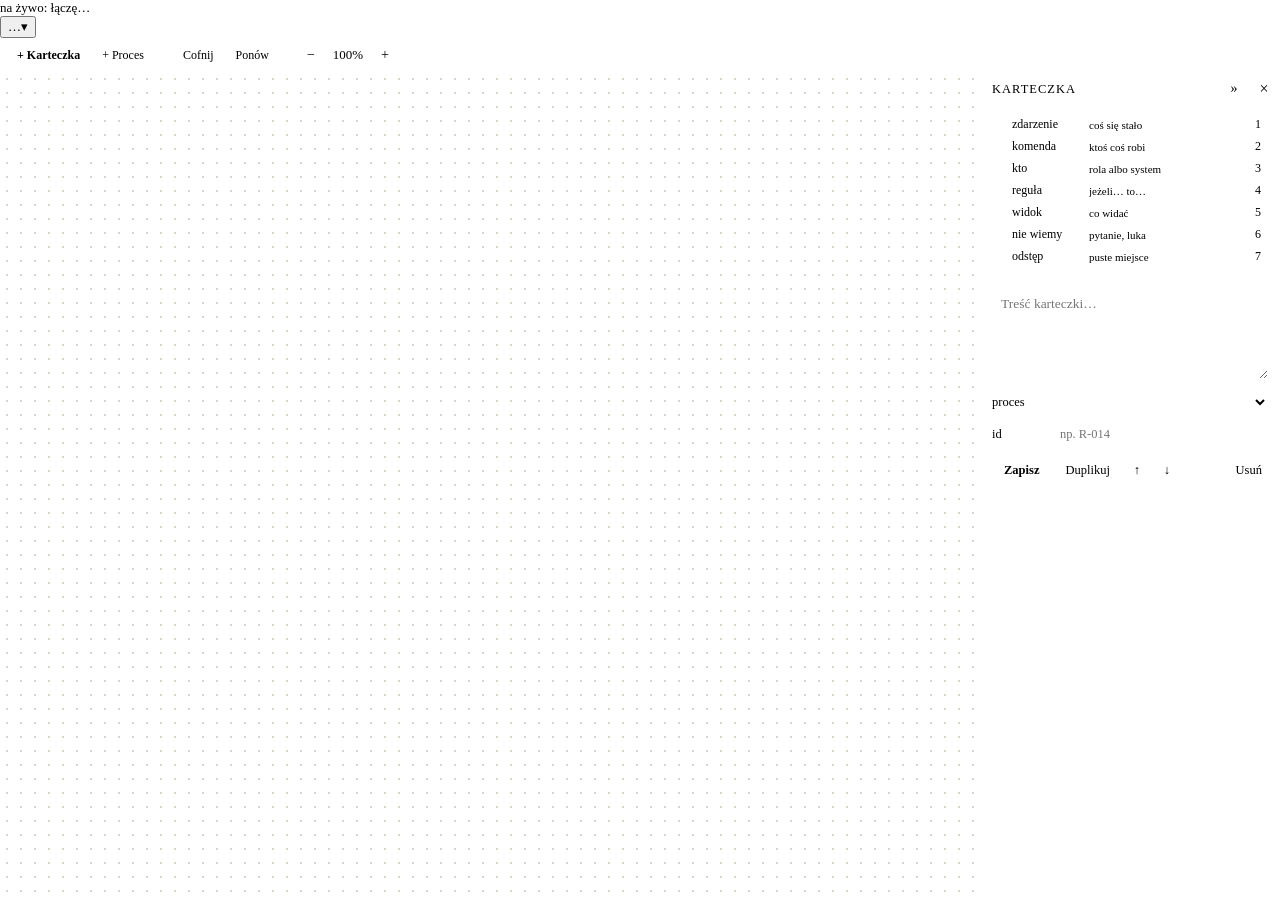
==== plugins/sdd/board/index.html @ dcb5e0c3 "feat(board): nowy wyglad calego panelu - wspolna rama, Panel, Jak to dziala, Konfiguracja, wersja 0." ====
<!doctype html>
<html lang="pl">
<head>
<meta charset="utf-8">
<meta name="viewport" content="width=device-width, initial-scale=1">
<title>SDD</title>
<link rel="icon" href="/favicon.svg" type="image/svg+xml">
<link rel="icon" href="/favicon.png" sizes="32x32" type="image/png">
<link rel="apple-touch-icon" href="/apple-touch-icon.png">
<link rel="stylesheet" href="/ui.css">
<script src="/ui.js"></script>
<style>
/* Tablica warsztatowa - odchudzony interfejs (0.33.0, design_handoff_tablica_warsztatowa, docs/specs/board-ui.md AC-B56).
   Wspolne tokeny (kolory, karteczki, --hot / --hot-ink) sa w ui.css od 0.34.0 (AC-F1); tu tylko tokeny samej tablicy.
   --hot to kolor karteczki "nie wiemy" (jasny, ciemny tekst); czerwony tekst (proces pytan, Usun, bledy) = --hot-ink. */
:root{
  --dot:#dcd5c5; --lane-bg:rgba(251,249,244,.96); --draft:#ddd8cc; --note-shadow:0 1px 1px rgba(60,40,0,.12);
  --s-synced:#2f9e5b; --s-changed:#d9770b; --s-board:#7b828c; --s-missing:#d63a2f;
  --z:1;
}
@media (prefers-color-scheme: dark){:root:not([data-theme="light"]){
  --dot:#2c2a25;--lane-bg:rgba(35,34,30,.96);--draft:#5a574f;--note-shadow:0 1px 2px rgba(0,0,0,.5)}}
:root[data-theme="dark"]{--dot:#2c2a25;--lane-bg:rgba(35,34,30,.96);--draft:#5a574f;--note-shadow:0 1px 2px rgba(0,0,0,.5)}
*{box-sizing:border-box}
body{margin:0;background:var(--bg);color:var(--ink);font-family:var(--sans);font-size:13px;-webkit-font-smoothing:antialiased}
button{font:inherit;color:inherit}
button.b{display:inline-flex;align-items:center;height:24px;padding:0 9px;font-size:12px;border-radius:4px;border:1px solid var(--line);background:transparent;color:var(--ink);cursor:pointer;white-space:nowrap}
button.b[hidden]{display:none}
button.b:hover{border-color:var(--ink)}
button.b.p{background:var(--ink);color:var(--bg);border-color:var(--ink);font-weight:600}
button.b.danger{color:var(--hot-ink)}
button.b:disabled{color:var(--faint);border-color:var(--line);cursor:not-allowed}
button.b:focus-visible,.zoom button:focus-visible{outline:2px solid var(--ink);outline-offset:1px}
code{font-family:var(--mono);font-size:11.5px;background:var(--hover);padding:1px 4px;border-radius:3px}

/* 1. pasek stanu (26 px) */
/* .statusbar i .live - ui.css (wspolny pasek stanu, 0.34.0) */
.syncbar{display:inline-flex;flex-wrap:wrap;align-items:center;gap:2px 12px}
.syncbar:empty{display:none}
.syncbar .lbl{font-weight:600}
.syncbar .si{display:inline-flex;align-items:center;gap:5px}
#pend{height:20px;padding:0 8px;border-radius:3px;border:0;background:var(--accent);color:#1d1b16;font-size:11.5px;font-weight:600;cursor:pointer}
#pend[hidden]{display:none}
#pend .m{font-family:var(--mono);font-weight:500}
.cursor{font-family:var(--mono);overflow:hidden;text-overflow:ellipsis}
/* znaczek stanu: ten sam kolor w pasku, na karteczce i w panelu */
.sync{display:grid;place-items:center;border-radius:50%;color:#fff;font-weight:700;font-style:normal;line-height:1}
.sync.synced{background:var(--s-synced)}.sync.changed{background:var(--s-changed)}.sync.board{background:var(--s-board)}.sync.missing{background:var(--s-missing)}
.syncbar .sync{width:14px;height:14px;font-size:9px}

/* 2. naglowek - wspolny, ui.css (.topbar, 0.34.0); tu grupa pytan (#qbar) w naglowku */
.qbar{display:inline-flex;align-items:center;gap:6px;font-size:12px;color:var(--muted);white-space:nowrap}
.qbar:empty{display:none}
.qbar .qsq{width:9px;height:9px;border-radius:2px;background:var(--hot)}
.qbar b{color:var(--ink);font-weight:600}
.qbar button.b{height:22px;padding:0 8px;border-radius:3px;font-size:12px}
.qbar button.b.on{background:var(--ink);color:var(--bg);border-color:var(--ink)}
.qbar .rv{display:inline-flex;align-items:center;gap:6px;font-family:var(--mono);font-size:11.5px;color:var(--ink)}
body.demo .qbar button{display:none}

/* 3. pasek narzedzi (34 px) */
.tbar{height:34px;flex:none;display:flex;align-items:center;gap:4px;padding:0 8px;background:var(--panel);border-bottom:1px solid var(--line);white-space:nowrap;overflow-x:auto;scrollbar-width:none}
.tbar::-webkit-scrollbar{display:none}
.tbar .vsep{width:1px;height:16px;background:var(--line);margin:0 6px;flex:none}
.undo{display:inline-flex;gap:4px}
.zoom{display:inline-flex;align-items:center;gap:2px}
.zoom button{width:24px;height:24px;padding:0;border:0;border-radius:3px;background:none;color:var(--ink);font-size:14px;cursor:pointer}
.zoom button:hover{background:var(--hover)}
.zoom .fit{width:auto;min-width:46px;height:22px;padding:0 6px;border:1px solid var(--line);font:500 11px/1 var(--mono)}
.zoom .fit:hover{border-color:var(--ink);background:none}
.msg{flex:none;padding:5px 10px;color:var(--hot-ink);font-size:12px;font-weight:600;background:var(--panel);border-bottom:1px solid var(--line)}
.msg:empty{display:none}
.switched{flex:none;display:flex;gap:12px;align-items:center;padding:8px 12px;border-bottom:2px solid var(--hot-ink);background:var(--panel);color:var(--ink);font-size:12.5px;line-height:1.45}
.switched[hidden]{display:none}
/* Demo (0.11.0): tylko podglad - bez przyciskow edycji; karteczke da sie otworzyc do czytania */
body:not(.demo) .hint.ro,body.demo .hint.ed,body.demo #addnote,body.demo #addlane,body.demo .undo,body.demo .tbar .vsep,body.demo .ltools,body.demo .addnote,body.demo .ins-h,body.demo .ins-v,body.demo #order,body.demo #save,body.demo #del,body.demo #dup,body.demo .keys{display:none}
body.demo-start .topbar .modsw,body.demo-start .topbar .crumb .sl{display:none}
body.demo .lname{cursor:default}body.demo .lname:hover{border-bottom-color:transparent}

/* 4. tablica: od krawedzi do krawedzi, kropki co 14 px */
main{display:flex;flex-direction:column;min-width:0}
#board{background-color:var(--bg);background-image:radial-gradient(var(--dot) 1px,transparent 1.2px);background-size:14px 14px;overflow:auto;cursor:all-scroll}
#board:has(.inner.blank){cursor:auto}
#board.panning,#board.panning *{cursor:grabbing!important;user-select:none}
.inner{zoom:var(--z);width:max-content;min-width:100%}
.inner.blank{zoom:1;width:auto}
.ruler{position:sticky;top:0;z-index:4;display:flex;height:22px;background:var(--panel);border-bottom:1px solid var(--line)}
.ruler .corner{position:sticky;left:0;z-index:5;width:132px;flex:none;border-right:1px solid var(--line);background:var(--panel);font:500 10px/22px var(--mono);letter-spacing:.06em;color:var(--faint);padding-left:10px}
.ruler .nums{display:flex;gap:10px;padding:0 12px}
.ruler .nums span{width:128px;flex:none;font:500 10.5px/22px var(--mono);color:var(--faint);text-align:center}
.lane{display:grid;grid-template-columns:132px auto;border-bottom:1px solid var(--line)}
.lane-title{position:sticky;left:0;z-index:2;background:var(--lane-bg);padding:10px;border-right:1px solid var(--line);display:flex;flex-direction:column;gap:2px;align-items:flex-start}
.lname{background:none;border:0;padding:0;text-align:left;font-weight:600;font-size:12.5px;line-height:1.3;color:var(--ink);cursor:text;border-bottom:1px dashed transparent;word-break:break-word}
.lname:hover{border-bottom-color:var(--muted)}
.lane.qlane .lname{color:var(--hot-ink)}
.lane-title input{font:inherit;font-weight:600;font-size:12.5px;width:100%;padding:2px 4px;border:1px solid var(--ink);border-radius:3px;background:var(--input);color:var(--ink)}
.lmeta{font:400 10.5px/1.4 var(--mono);color:var(--muted)}
.ltools{display:flex;gap:2px;margin-top:4px;opacity:.35;transition:opacity .15s}
.lane:hover .ltools,.ltools:focus-within{opacity:1}
@media (hover:none){.ltools{opacity:1}}
.ltools button{background:none;border:1px solid transparent;border-radius:3px;padding:0 6px;height:20px;cursor:pointer;color:var(--muted);font-size:12px}
.ltools button:hover{border-color:var(--line);color:var(--ink)}
.ltools button.x:hover{color:var(--hot-ink)}
.cols{display:flex;gap:10px;padding:12px 12px 10px;align-items:flex-start}
.col{display:flex;flex-direction:column;gap:10px;width:128px;flex:none;min-height:52px;border-radius:3px}
.col.over{outline:2px dashed var(--muted);outline-offset:3px}
/* Strefy wstawiania pomiedzy (0.14.1): niewidoczne, po najechaniu kreska z "+" */
.ins-h,.ins-v{position:relative;background:none;border:0;padding:0;cursor:pointer;color:var(--muted)}
.ins-h{width:128px;height:10px;margin:-10px 0;z-index:1}
.ins-v{width:10px;align-self:stretch;margin:0 -10px;z-index:1}
.ins-v.over{width:24px;margin:0 -17px}
.ins-h span,.ins-v span{pointer-events:none}
.ins-h::before,.ins-v::before{content:"";position:absolute;background:var(--muted);opacity:0}
.ins-h::before{left:0;right:0;top:4px;height:2px}
.ins-v::before{top:0;bottom:0;left:4px;width:2px}
.ins-h span,.ins-v span{position:absolute;display:flex;align-items:center;justify-content:center;width:18px;height:18px;border-radius:50%;background:var(--panel);border:1px solid var(--muted);font-size:13px;line-height:1;opacity:0}
.ins-h span{left:55px;top:-4px}
.ins-v span{left:-4px;top:36px}
.ins-v.over::before,.ins-h:hover::before,.ins-v:hover::before,.ins-h:focus-visible::before,.ins-v:focus-visible::before{opacity:1}
.ins-v.over span,.ins-h:hover span,.ins-v:hover span,.ins-h:focus-visible span,.ins-v:focus-visible span{opacity:1;color:var(--ink)}
.addnote{width:128px;height:52px;border:1px dashed var(--dash);border-radius:3px;background:none;color:var(--faint);font-size:16px;line-height:1;cursor:pointer}
.addnote.low{height:16px;font-size:11px}
.addnote:hover,.addnote:focus-visible{border-color:var(--muted);color:var(--ink)}
/* karteczka: 128 px, bez obrotu, wysokosc z tresci; tekst zawsze ciemny */
.note{width:128px;padding:6px 7px 5px;font-size:12.5px;line-height:1.35;color:#1d1b16;background:var(--ev);border:1px solid rgba(0,0,0,.06);border-radius:3px;box-shadow:var(--note-shadow);cursor:grab;position:relative;text-align:left;font-family:inherit;display:flex;flex-direction:column;gap:4px}
.note{scroll-margin:12px 12px 12px 144px} /* przewijanie do karteczki omija przyklejona nazwe procesu (132 px) */
.note .txt{white-space:pre-wrap;word-break:break-word;max-height:85px;overflow:hidden}
.note .meta{font:500 10px/1.2 var(--mono);color:rgba(29,27,22,.68);white-space:nowrap;overflow:hidden;text-overflow:ellipsis}
.note .sync{position:absolute;top:-7px;right:-7px;width:18px;height:18px;border:2px solid var(--bg);font-size:10px}
.note.ev{background:var(--ev)}.note.cmd{background:var(--cmd)}.note.act{background:var(--act)}
.note.pol{background:var(--pol)}.note.rm{background:var(--rm)}.note.hot{background:var(--hot)}
.note.space{background:transparent;box-shadow:none;border:1px dashed var(--dash);color:var(--muted);min-height:40px}
.note.space .txt{font-style:italic;opacity:.8}
.note.draft{cursor:default}.note.draft.none{background:var(--draft)}.note.draft .txt.ph{opacity:.55}
.note.fresh{animation:drop .4s cubic-bezier(.2,.8,.3,1.1) both}
@keyframes drop{from{transform:translateY(-12px);opacity:0}to{opacity:1}}
.note.sel,.note.space.sel{outline:2px solid var(--ink);outline-offset:2px}
.note.ins-before::before,.note.ins-after::after{content:"";position:absolute;left:-4px;right:-4px;height:3px;border-radius:2px;background:var(--ink)}
.note.ins-before::before{top:-7px}.note.ins-after::after{bottom:-7px}
.note.closedq{opacity:.5;filter:grayscale(1)}
.note .qclosed{align-self:flex-start;font:600 9.5px/1 var(--mono);text-transform:uppercase;letter-spacing:.02em}
/* odpowiedz z warsztatu (0.17.0): etykieta nad trescia i linia odpowiedzi */
.note .qans{align-self:flex-start;font:600 9.5px/1 var(--mono);background:#1d1b16;color:#fff;padding:3px 4px;border-radius:2px}
.note .ans{font-size:11.5px;line-height:1.3;font-style:italic;border-top:1px solid rgba(0,0,0,.15);padding-top:3px;display:-webkit-box;-webkit-line-clamp:2;-webkit-box-orient:vertical;overflow:hidden}
body.hideq .note.hot,body.hideq .lane.qonly{display:none}
/* wskazowka na pustej tablicy */
.empty{padding:28px 24px 32px;max-width:900px;margin:0 auto;color:var(--ink);cursor:auto}
.empty>h2{font-size:18px;margin:0 0 4px;font-weight:600}
.empty>p{margin:0 0 18px;color:var(--muted);font-size:13.5px}
.ways{display:grid;grid-template-columns:1fr 1.5fr;gap:14px;align-items:start}
.way{background:var(--panel);border:1px solid var(--line);border-radius:4px;padding:16px 18px;display:flex;flex-direction:column;gap:10px}
.way h3{margin:0;font-size:14px;font-weight:600}
.way p{margin:0;color:var(--muted);font-size:13px;line-height:1.45}
.way ol{margin:0;padding-left:20px;display:flex;flex-direction:column;gap:6px;font-size:13px;line-height:1.45}
.way .run{font-size:12px;color:var(--muted)}
.cmdrow{display:flex;gap:8px;align-items:center;flex-wrap:wrap}
.cmdrow code{font-size:13px;padding:4px 8px;border:1px solid var(--line)}
.way .go{align-self:flex-start}
.mini{display:flex;flex-wrap:wrap;gap:8px;align-items:flex-start;margin:0;padding-top:4px}
.mini .note{width:92px;padding:5px 6px;font-size:11px;cursor:default}
.mini figcaption{flex-basis:100%;font-size:12px;color:var(--muted)}
.tip{flex:none;margin:0;padding:6px 12px;color:var(--muted);font-size:12.5px;border-top:1px solid var(--line);background:var(--panel)}
.tip:empty{display:none}
@media (max-width:700px){.ways{grid-template-columns:1fr}.empty{padding:20px 14px}}

/* 5. panel karteczki (300 px) */
#drawer{position:fixed;top:0;right:0;bottom:0;width:300px;max-width:100vw;background:var(--panel);border-left:1px solid var(--line);box-shadow:var(--shadow);z-index:30;overflow-y:auto;font-size:12.5px;display:flex;flex-direction:column;transform:translateX(105%);transition:transform .18s ease;visibility:hidden}
#drawer.open{transform:none;visibility:visible}
#drawer.idle .form,#drawer:not(.idle) .idlebox,#drawer.idle .close{display:none}
#drawer .rail{display:none}
#drawer .dh{height:34px;flex:none;display:flex;align-items:center;gap:6px;padding:0 4px 0 12px;border-bottom:1px solid var(--line)}
#drawer .dl{font:600 10.5px/1 var(--mono);letter-spacing:.08em;color:var(--muted)}
#drawer #ph{flex:1;min-width:0;font:600 12px/1 var(--mono);white-space:nowrap;overflow:hidden;text-overflow:ellipsis}
#drawer .fold,#drawer .close{width:24px;height:24px;padding:0;border:0;border-radius:3px;background:none;color:var(--muted);cursor:pointer;font-size:14px;line-height:1}
#drawer .close{font-size:16px}
#drawer .fold{display:none}
#drawer .fold:hover,#drawer .close:hover{color:var(--ink);background:var(--hover)}
.idlebox{padding:14px 12px;display:flex;flex-direction:column;gap:14px}
.idlebox .hint{font-size:13px;line-height:1.5}
.keys{display:grid;grid-template-columns:auto 1fr;gap:5px 12px;margin:0;font-size:12px;color:var(--muted)}
.keys dt{font-family:var(--mono);color:var(--ink)}
.keys dd{margin:0}
.form{flex:1;display:flex;flex-direction:column}
.form .rohint{padding:10px 12px 0}
.types{border:0;margin:0;padding:8px;display:flex;flex-direction:column;gap:1px;border-bottom:1px solid var(--line-soft)}
.types legend{position:absolute;width:1px;height:1px;overflow:hidden;clip:rect(0 0 0 0)}
.types .t{position:relative;display:grid;grid-template-columns:10px 70px minmax(0,1fr) 10px;align-items:center;gap:7px;height:21px;margin:0;padding:0 6px;border:1px solid transparent;border-radius:3px;cursor:pointer;color:var(--ink);font-size:12px;white-space:nowrap}
.types .t:hover{background:var(--hover)}
.types .t:has(input:checked){border-color:var(--ink);background:var(--hover);font-weight:600}
.types .t:has(input:focus-visible){outline:2px solid var(--ink);outline-offset:1px}
.types input{position:absolute;opacity:0;width:1px;height:1px;margin:0}
.types i{width:10px;height:10px;border-radius:2px}
.types i.spacei{background:none;outline:1px dashed var(--faint);outline-offset:-1px}
.types small{font-size:11px;font-weight:400;color:var(--muted);overflow:hidden;text-overflow:ellipsis}
.types kbd{font:400 10px/1 var(--mono);color:var(--faint)}
.fields{display:flex;flex-direction:column;gap:10px;padding:12px}
#drawer textarea,#drawer input,#drawer select{width:100%;min-width:0;font:inherit;color:var(--ink);background:var(--input);border:1px solid var(--input-line);border-radius:3px}
#drawer textarea{font-size:13.5px;line-height:1.45;padding:7px 9px;resize:vertical}
#f-text{min-height:84px}
#drawer input,#drawer select{height:26px;padding:0 8px;font-size:12.5px}
#drawer select{padding:0 4px}
#f-ref{font:500 12.5px/1 var(--mono)}
#drawer textarea:focus,#drawer input:focus,#drawer select:focus{outline:2px solid var(--ink);outline-offset:-1px;border-color:var(--ink)}
.grid2{display:grid;grid-template-columns:52px minmax(0,1fr);align-items:center;gap:6px 8px}
.grid2 label,.ansbox label{font:500 11px/1 var(--mono);color:var(--muted)}
.ansbox{display:flex;flex-direction:column;gap:6px;padding-top:10px;border-top:1px solid var(--line-soft)}
.ansbox[hidden]{display:none}
.ansbox label{color:var(--hot-ink)}
#f-ans{font-size:13px}
.ok{margin:0;font-size:12px;font-weight:600;color:var(--hot-ink)}
.ok:empty{display:none}
.ok.good{color:var(--s-synced)}
.row{display:flex;align-items:center;gap:4px}
.row button.b{height:26px;font-size:12.5px;border-radius:3px;padding:0 10px}
.row #save{padding:0 12px}
.row .order{display:inline-flex;gap:4px}
.row .order[hidden]{display:none}
.row .order button.b{width:26px;padding:0;justify-content:center}
.row #del{margin-left:auto;border:0;padding:0 6px}
.row #del:hover{text-decoration:underline}
.hint{color:var(--muted);font-size:12px;margin:0;line-height:1.45}
.ansbox .hint{font-size:11.5px}
.src{margin-top:auto;display:grid;grid-template-columns:64px minmax(0,1fr);gap:3px 8px;padding:10px 12px 12px;border-top:1px solid var(--line-soft);font:400 11px/1.45 var(--mono);color:var(--muted)}
.src:empty{display:none}
.src .k{color:var(--faint)}
.src .v{overflow-wrap:anywhere}
.src .sync{display:inline-grid;width:12px;height:12px;font-size:8px;margin-right:5px;vertical-align:-2px}
.src code{font-size:11px;background:none;padding:0}

/* Szerokie okno: strona sie nie przewija, tablica wypelnia reszte wysokosci (0.14.1); panel stoi obok (0.14.0) */
@media(min-width:641px){
  html{height:100%;scrollbar-gutter:auto}
  body{height:100%;display:flex;flex-direction:column;overflow:hidden}
  .work{flex:1;min-height:0;display:flex}
  main{flex:1;min-height:0}
  #board{flex:1;min-height:0}
  #drawer{position:relative;flex:none;transform:none;visibility:visible;box-shadow:none;transition:none;z-index:auto}
  #drawer .fold{display:inline-block}
  body.fold #drawer{width:26px;overflow:hidden}
  body.fold #drawer>:not(.rail){display:none}
  body.fold #drawer .rail{display:flex;flex-direction:column;align-items:center;gap:10px;width:100%;height:100%;padding:10px 0 0;background:none;border:0;cursor:pointer;color:var(--muted)}
  body.fold #drawer .rail:hover{color:var(--ink);background:var(--hover)}
  #drawer .rail span{writing-mode:vertical-rl;font:600 10.5px/1 var(--mono);letter-spacing:.08em}
}
/* Telefon: panel od dolu, strona przewija sie jak dotad */
@media(max-width:640px){
  .lane{grid-template-columns:110px auto}
  .lane-title{padding:8px}
  .ruler{display:none}
  .statusbar{white-space:normal}
  .statusbar .sright{margin-left:0;flex-wrap:wrap;gap:4px 14px}
  .statusbar .cursor{display:none}
  .topbar .qbar{flex-wrap:wrap}
  .tbar{overflow-x:auto}
  #drawer{top:auto;left:0;width:auto;max-height:75vh;border-left:0;border-top:1px solid var(--line);border-radius:10px 10px 0 0;transform:translateY(105%)}
  #drawer.open{transform:none}
}
</style>
<script src="/board-ops.js"></script>
</head>
<body>
<div class="statusbar">
  <span class="live" id="live"><i aria-hidden="true"></i><span>na żywo: <span id="conn">łączę…</span></span></span>
  <span class="syncbar" id="syncbar" title="Karteczki trafiają do plików przez /sdd:board sync w Claude Code"></span>
  <span class="sright"><button type="button" id="pend" hidden title="Odpowiedzi z tablicy trafią do plików po /sdd:board sync – kliknij, żeby skopiować komendę"></button><span class="cursor" id="cursor"></span></span>
</div>
<nav class="topbar" id="topbar" data-page="board" aria-label="Widok">
  <span class="modsw" data-slot="mod">
    <button type="button" id="modbtn" aria-haspopup="true" aria-expanded="false" aria-controls="modmenu" title="Przełącz moduł albo załóż nowy"><span class="mname">…</span><span class="car" aria-hidden="true">▾</span></button>
    <div id="modmenu" class="modmenu" role="menu" hidden></div>
  </span>
  <span class="qbar" id="qbar" data-slot="q"></span>
</nav>
<div class="tbar">
  <button class="b p" id="addnote">+ Karteczka</button>
  <button class="b" id="addlane">+ Proces</button>
  <span class="vsep" aria-hidden="true"></span>
  <span class="undo"><button class="b" id="undo" title="Cofnij (⌘Z / Ctrl+Z)" disabled>Cofnij</button><button class="b" id="redo" title="Ponów (⇧⌘Z / Ctrl+Y)" disabled>Ponów</button></span>
  <span class="vsep" aria-hidden="true"></span>
  <span class="zoom" role="group" aria-label="Powiększenie">
    <button id="zout" title="Pomniejsz" aria-label="Pomniejsz">−</button><button class="fit" id="zfit" title="Dopasuj – zmieść tablicę w szerokości okna"><output id="zval">100%</output></button><button id="zin" title="Powiększ" aria-label="Powiększ">+</button>
  </span>
</div>
<div class="msg" id="msg" role="status"></div>
<div class="switched" id="switched" role="alert" hidden><div><b>Uwaga: serwer pokazuje teraz inną tablicę</b> – <span id="sw-to"></span>.<br>Wcześniej: <span id="sw-from"></span>.
  Tablicę przełączono w innej karcie albo serwer uruchomiono z innym plikiem. Niezapisana edycja i historia Cofnij z poprzedniej tablicy zostały odrzucone.</div>
  <button class="b" id="sw-ok">Rozumiem</button></div>
<div class="work">
<main><div class="board" id="board"><div class="inner" id="inner"></div></div><p class="tip" id="tip"></p></main>

<aside id="drawer" aria-label="Karteczka" aria-hidden="true">
  <button class="rail" id="rail" title="Rozwiń panel karteczki" aria-label="Rozwiń panel karteczki"><b>«</b><span>KARTECZKA</span></button>
  <div class="dh"><span class="dl">KARTECZKA</span><span id="ph"></span><button class="fold" id="fold" title="Zwiń panel do boku" aria-label="Zwiń panel do boku">»</button><button class="close" id="close" title="Zakończ edycję (Esc)" aria-label="Zakończ edycję">×</button></div>
  <div class="idlebox">
    <p class="hint ed">Kliknij karteczkę, żeby ją edytować, albo <b>+</b> pod kolumną, żeby dodać nową.</p>
    <p class="hint ro">Kliknij karteczkę, żeby zobaczyć szczegóły.</p>
    <dl class="keys"><dt>1–7</dt><dd>zmień typ zaznaczonej</dd><dt>⌘D</dt><dd>duplikuj</dd><dt>⌘Z</dt><dd>cofnij</dd><dt>⌥ + przeciągnij</dt><dd>kopiuj w nowe miejsce</dd><dt>Esc</dt><dd>zakończ edycję</dd></dl>
  </div>
  <div class="form">
  <p class="hint ro rohint">Demo - karteczka tylko do czytania.</p>
  <fieldset class="types" id="f-type">
    <legend>Typ</legend>
    <label class="t"><input type="radio" name="ntype" value="ev"><i style="background:var(--ev)"></i><span>zdarzenie</span><small>coś się stało</small><kbd>1</kbd></label>
    <label class="t"><input type="radio" name="ntype" value="cmd"><i style="background:var(--cmd)"></i><span>komenda</span><small>ktoś coś robi</small><kbd>2</kbd></label>
    <label class="t"><input type="radio" name="ntype" value="act"><i style="background:var(--act)"></i><span>kto</span><small>rola albo system</small><kbd>3</kbd></label>
    <label class="t"><input type="radio" name="ntype" value="pol"><i style="background:var(--pol)"></i><span>reguła</span><small>jeżeli… to…</small><kbd>4</kbd></label>
    <label class="t"><input type="radio" name="ntype" value="rm"><i style="background:var(--rm)"></i><span>widok</span><small>co widać</small><kbd>5</kbd></label>
    <label class="t"><input type="radio" name="ntype" value="hot"><i style="background:var(--hot)"></i><span>nie wiemy</span><small>pytanie, luka</small><kbd>6</kbd></label>
    <label class="t"><input type="radio" name="ntype" value="space"><i class="spacei"></i><span>odstęp</span><small>puste miejsce</small><kbd>7</kbd></label>
  </fieldset>
  <div class="fields">
    <textarea id="f-text" aria-label="Treść" placeholder="Treść karteczki…" rows="4"></textarea>
    <div class="grid2">
      <label for="f-lane">proces</label><select id="f-lane"></select>
      <label for="f-ref">id</label><input id="f-ref" autocomplete="off" placeholder="np. R-014" title="R – wymaganie · Q – pytanie · A – założenie · D – decyzja · BR – reguła biznesowa">
    </div>
    <div class="ansbox" id="ansbox" hidden>
      <label for="f-ans">odpowiedź biznesu</label><textarea id="f-ans" rows="3" placeholder="Co odpowiedział biznes – słowami biznesu"></textarea>
      <input id="f-by" list="rolelist" autocomplete="off" placeholder="kto odpowiedział (rola)" aria-label="Kto odpowiedział">
      <datalist id="rolelist"></datalist>
      <p class="hint">Do plików (decyzja albo założenie) wpisze to agent: <code>/sdd:board sync</code>.</p>
    </div>
    <p class="ok" id="ok" role="status"></p>
    <div class="row">
      <button class="b p" id="save" title="Zapisz (⌘Enter)">Zapisz</button>
      <button class="b" id="cancel" hidden>Anuluj</button>
      <button class="b" id="dup" title="Kopia pod oryginałem (⌘D / Ctrl+D). Kopia w inne miejsce: przeciągnij z wciśniętym Option (Alt).">Duplikuj</button>
      <span class="order" id="order"><button class="b" id="up" title="Wyżej w kolumnie" aria-label="Wyżej w kolumnie">↑</button><button class="b" id="down" title="Niżej w kolumnie" aria-label="Niżej w kolumnie">↓</button></span>
      <button class="b danger" id="del">Usuń</button>
    </div>
  </div>
  <div class="src" id="src"></div>
  </div>
</aside>
</div>
<script>
  var BASE=SddUI.base(location.pathname); // '', /demo albo /demo/start (zmiana 0.12.0)
(function(){
  var board=null, sel=null, draft=null, seen=new Set(), first=true;
  var editingLane=null, pendingRender=false, filledFor=undefined;
  var $=function(s){return document.querySelector(s)};
  var TYPES=['ev','cmd','act','pol','rm','hot','space']; // space = odstep, uklad tablicy (0.14.1)
  var ops=window.BoardOps;
  var expectSwitch=false; // przelaczenie modulu z menu tej karty - bez ostrzezenia (AC-B38)
  var setModule=SddUI.modSwitch({ onNew:function(){ location.href='/#nowy-modul'; }, onSelect:function(){ expectSwitch=true; } });
  var SYNC={synced:['✓','w plikach'],changed:['↻','zmienione po synchronizacji'],board:['●','tylko na tablicy'],missing:['!','brak w pliku']};
  var TNAME={ev:'zdarzenie',cmd:'komenda',act:'kto',pol:'reguła',rm:'widok',hot:'nie wiemy',space:'odstęp'};
  function syncOf(n){ return ops.noteSync(n,board._sync); } // zawsze znany stan (AC-B35)

  // ------------------------------------------------------------ render
  function render(){
    if(editingLane){ pendingRender=true; return; }
    pendingRender=false;
    setModule(board._module&&(board._module.dir||board._module.name),board._modules,board._demo);
    document.body.classList.toggle('demo',!!board._demo);
    document.body.classList.toggle('demo-start',board._demo==='start'); // bez plikow - bez naglowka modulu
    // tytul i opis tablicy w podpowiedzi przycisku modulu (0.33.0 - naglowek h1 zniknal)
    $('#modbtn').title=[board.title,board.subtitle].filter(Boolean).join(' · ')+(board.title||board.subtitle?'\n':'')+'Przełącz moduł albo załóż nowy';
    var laneSel=$('#f-lane'), keep=laneSel.value; laneSel.innerHTML='';
    board.lanes.forEach(function(l){var o=document.createElement('option');o.value=l;o.textContent=l;laneSel.appendChild(o)});
    if(keep&&board.lanes.indexOf(keep)>=0) laneSel.value=keep;

    var cnt={synced:0,changed:0,missing:0,board:0};
    board.notes.forEach(function(n){ var k=syncOf(n); if(k in cnt) cnt[k]++; }); // odstepy poza licznikiem
    // pasek stanu: cztery stany z pelnym opisem (0.33.0)
    $('#syncbar').innerHTML=board.notes.length?'<span class="lbl">Pliki:</span>'+['synced','changed','board','missing'].map(function(k){
      return '<span class="si"><i class="sync '+k+'">'+SYNC[k][0]+'</i>'+cnt[k]+' '+SYNC[k][1]+'</span>'}).join(''):'';
    var inner=$('#inner'); inner.innerHTML=''; inner.classList.toggle('blank',!board.lanes.length);
    if(!board.lanes.length){
      inner.innerHTML=EMPTY;
      $('#firstlane').onclick=addLane;
      var cp=$('#copyboard');
      cp.onclick=function(){ try{navigator.clipboard.writeText('/sdd:board').then(function(){cp.textContent='Skopiowano'})}catch(e){} };
    }
    qbar();
    $('#tip').innerHTML=ops.boardHint(board)==='nonotes'?
      'Kliknij <b>+</b> w procesie, żeby dodać pierwszą karteczkę. Zacznij od zdarzeń (pomarańczowe) w czasie przeszłym, od lewej do prawej.':'';
    if(board.lanes.length) inner.appendChild(rulerEl());
    board.lanes.forEach(function(lane,li){ inner.appendChild(laneEl(lane,li)); });
    cursorLabel();

    if(sel && !byId(sel)){ closeDrawer(); }
    else if(sel && filledFor!==sel){ fill(byId(sel)); }
    else if(sel){ fillMeta(byId(sel)); $('#ph').textContent=phOf(byId(sel)); }
    orderButtons();
    first=false;
  }

  // Linijka numerow kolumn (0.33.0): tyle, ile kolumn ma najdluzszy proces + kolumna z "+"
  function rulerEl(){
    var n=1; board.lanes.forEach(function(l){ n=Math.max(n,ops.nextCol(board,l)+(draft&&draft.lane===l&&draft.newCol?2:1)); });
    var r=document.createElement('div'); r.className='ruler'; r.setAttribute('aria-hidden','true');
    var h='<span class="corner">PROCES</span><div class="nums">';
    for(var i=1;i<=n;i++) h+='<span>'+(i<10?'0':'')+i+'</span>';
    r.innerHTML=h+'</div>'; return r;
  }
  // Pasek stanu z prawej: zaznaczona karteczka albo liczby (0.33.0)
  function cursorLabel(){
    var n=sel&&byId(sel), d=!n&&draft, two=function(c){ c=(c||0)+1; return (c<10?'0':'')+c; };
    var real=board.notes.filter(function(x){return x.type!=='space'}).length, L=board.lanes.length;
    $('#cursor').textContent=n?[n.ref||TNAME[n.type]||'karteczka',n.lane,'kol. '+two(n.col)].join(' · '):
      d?['nowa',d.lane,'kol. '+two(d.col)].join(' · '):
      real+' '+plural(real,'karteczka','karteczki','karteczek')+' · '+L+' '+plural(L,'proces','procesy','procesów');
  }
  function plural(n,a,b,c){ return n===1?a:(n%10>=2&&n%10<=4&&(n%100<10||n%100>=20))?b:c; }
  function phOf(n){ return n?(n.ref||TNAME[n.type]||'karteczka'):''; }
  function laneEl(lane,li){
    var L=document.createElement('div');L.className='lane';
    if(ops.isQuestionsLane(lane)){ // proces pytan na czerwono (0.17.0); bez innych karteczek chowany razem z pytaniami
      L.classList.add('qlane');
      if(!board.notes.some(function(x){return x.lane===lane&&x.type!=='hot'})) L.classList.add('qonly');
    }
    var t=document.createElement('div');t.className='lane-title';
    var name=document.createElement('button');name.className='lname';name.textContent=lane;name.title='Kliknij, żeby zmienić nazwę';
    name.onclick=function(){ startRename(t,lane); };
    var n=board.notes.filter(function(x){return x.lane===lane&&x.type!=='space'}).length; // bez odstepow
    var meta=document.createElement('span');meta.className='lmeta';meta.textContent=n+' '+plural(n,'karteczka','karteczki','karteczek');
    var tools=document.createElement('span');tools.className='ltools';
    tools.appendChild(tbtn('↑','Przesuń proces wyżej',li===0,function(){ ops.moveLane(board,lane,-1); commit(); }));
    tools.appendChild(tbtn('↓','Przesuń proces niżej',li===board.lanes.length-1,function(){ ops.moveLane(board,lane,1); commit(); }));
    tools.appendChild(tbtn('✕','Usuń proces',false,function(){ removeLane(lane); },'x'));
    t.appendChild(name);t.appendChild(meta);t.appendChild(tools);L.appendChild(t);

    var cols=document.createElement('div');cols.className='cols';
    var notes=board.notes.filter(function(x){return x.lane===lane});
    var last=ops.nextCol(board,lane), dr=draft&&draft.lane===lane?draft:null;
    if(dr&&dr.newCol) last++;                                   // wstawiana kolumna przesuwa dalsze w prawo (zmiana 0.14.1)
    else if(dr&&dr.col>=last) last=dr.col+1;                    // szkic zajmuje kolumne
    for(var c=0;c<=last;c++){
      // c = kolumna na ekranie; real = kolumna w board.json (przy wstawianej kolumnie dalsze sa o 1 w prawo)
      var isNew=dr&&dr.newCol&&c===dr.col, real=dr&&dr.newCol&&c>dr.col?c-1:c;
      if(c>0&&c<last&&!isNew&&!(dr&&dr.newCol&&c===dr.col+1)) cols.appendChild(insCol(lane,real));
      var col=document.createElement('div');col.className='col';col.dataset.lane=lane;col.dataset.col=real;
      var here=isNew?[]:notes.filter(function(x){return (x.col||0)===real}), placed=false;
      here.forEach(function(x,i){
        if(dr&&!dr.newCol&&dr.col===real&&dr.before===x.id){ col.appendChild(draftEl()); placed=true; }
        else if(i>0) col.appendChild(insNote(lane,real,x.id));
        col.appendChild(noteEl(x));
      });
      if(dr&&!placed&&(isNew||(!dr.newCol&&dr.col===real))) col.appendChild(draftEl());
      // "+" pod kazda kolumna (niski) i pelny w ostatniej, pustej kolumnie (zmiana 0.14.0)
      var add=document.createElement('button');add.className=c===last?'addnote':'addnote low';add.textContent='+';
      add.title=c===last?'Nowa karteczka w procesie „'+lane+'”':'Nowa karteczka pod tą kolumną';add.setAttribute('aria-label',add.title);
      (function(real){ add.onclick=function(){ newNote(lane,real); }; })(real);
      if(!isNew) col.appendChild(add);
      col.addEventListener('dragover',function(e){ e.preventDefault(); e.dataTransfer.dropEffect=e.altKey?'copy':'move'; this.classList.add('over'); mark(dropTarget(this,e)); });
      col.addEventListener('dragleave',function(e){ if(!this.contains(e.relatedTarget)){ this.classList.remove('over'); mark(null); } });
      col.addEventListener('drop',function(e){
        e.preventDefault(); this.classList.remove('over'); mark(null);
        var id=e.dataTransfer.getData('text/plain'); if(!byId(id)) return;
        var t=dropTarget(this,e);
        var dest={lane:this.dataset.lane,col:parseInt(this.dataset.col,10),before:t.before};
        if(e.altKey&&!board._demo){ var cid=ops.copyNote(board,id,new Date().toISOString(),dest); commit(); say('Skopiowano karteczkę (Option + przeciągnięcie).'); return; } // kopia (0.23.0)
        ops.placeNote(board,id,dest.lane,dest.col,{before:dest.before}); // pusta kolumna zrodlowa znika (0.14.1)
        commit();
      });
      cols.appendChild(col);
    }
    L.appendChild(cols);
    return L;
  }
  // Strefy wstawiania pomiedzy (zmiana 0.14.1): miedzy karteczkami kolumny i miedzy kolumnami procesu.
  function insNote(lane,col,beforeId){
    var b=document.createElement('button');b.className='ins-h';b.title='Wstaw karteczkę tutaj';b.setAttribute('aria-label',b.title);
    b.innerHTML='<span>+</span>'; b.onclick=function(){ newNote(lane,col,{before:beforeId}); }; return b;
  }
  function insCol(lane,col){
    var b=document.createElement('button');b.className='ins-v';b.title='Wstaw kolumnę tutaj – dalsze przesuną się w prawo';b.setAttribute('aria-label',b.title);
    b.innerHTML='<span>+</span>'; b.onclick=function(){ newNote(lane,col,{newCol:true}); };
    // upuszczenie karteczki na przerwe = nowa kolumna z ta karteczka, dalsze w prawo (0.14.1)
    b.addEventListener('dragover',function(e){ e.preventDefault(); e.dataTransfer.dropEffect=e.altKey?'copy':'move'; b.classList.add('over'); });
    b.addEventListener('dragleave',function(){ b.classList.remove('over'); });
    b.addEventListener('drop',function(e){
      e.preventDefault(); e.stopPropagation(); b.classList.remove('over');
      var id=e.dataTransfer.getData('text/plain'); if(!byId(id)) return;
      if(e.altKey&&!board._demo){ ops.copyNote(board,id,new Date().toISOString(),{lane:lane,col:col,newCol:true}); commit(); say('Skopiowano karteczkę do nowej kolumny.'); return; }
      ops.placeNote(board,id,lane,col,{newCol:true}); commit();
    });
    return b;
  }
  // Miejsce upuszczenia: przed karteczka pod kursorem (gorna polowa) albo za nia (dolna); puste miejsce = koniec kolumny.
  function dropTarget(col,e){
    var list=[].slice.call(col.querySelectorAll('.note')), el=e.target.closest&&e.target.closest('.note');
    if(!el||!col.contains(el)) return {before:null, el:null, after:true};
    var r=el.getBoundingClientRect(), upper=e.clientY<r.top+r.height/2;
    if(upper) return {before:el.dataset.id, el:el, after:false};
    var next=list[list.indexOf(el)+1];
    return {before:next?next.dataset.id:null, el:el, after:true};
  }
  var marked=null;
  function mark(t){
    if(marked){ marked.classList.remove('ins-before','ins-after'); marked=null; }
    if(t&&t.el){ marked=t.el; marked.classList.add(t.after?'ins-after':'ins-before'); }
  }
  function tbtn(txt,title,disabled,fn,cls){
    var b=document.createElement('button');b.textContent=txt;b.title=title;b.setAttribute('aria-label',title);
    if(cls) b.className=cls; if(disabled){ b.disabled=true; b.style.visibility='hidden'; }
    b.onclick=fn; return b;
  }
  function noteEl(n){
    var el=document.createElement('button');el.className='note '+(TYPES.indexOf(n.type)>=0?n.type:'ev');
    if(!first && !seen.has(n.id)) el.classList.add('fresh');
    seen.add(n.id);
    if(sel===n.id) el.classList.add('sel');
    el.draggable=!board._demo&&!draft; el.dataset.id=n.id; // przy szkicu uklad kolumn jest tymczasowy - bez przeciagania
    var tx=document.createElement('span');tx.className='txt';tx.textContent=n.text||'';el.appendChild(tx);
    var qc=ops.closedQuestion(n,board._questions); // pytanie zamkniete w pliku - szare z dopiskiem (0.17.0)
    if(qc){ el.classList.add('closedq'); var qb=document.createElement('span'); qb.className='qclosed'; qb.textContent=qc; el.insertBefore(qb,tx); }
    var as=ops.answerState(n,board._questions); // odpowiedz z warsztatu (0.17.0)
    if(as){
      if(as==='pending'){ el.classList.add('answered'); var ab=document.createElement('span'); ab.className='qans'; ab.textContent='ODPOWIEDŹ CZEKA'; ab.title='Odpowiedź czeka na zapis – /sdd:board sync'; el.insertBefore(ab,tx); }
      var at=document.createElement('span'); at.className='ans'; at.textContent='↳ '+n.answer; at.title=n.answer+(n.answeredBy?' – '+n.answeredBy:''); tx.after(at);
    }
    if(n.type==='space'){
      el.title='Odstęp – puste miejsce na tablicy, nie trafia do plików';
      el.addEventListener('dragstart',function(e){e.dataTransfer.setData('text/plain',n.id); e.dataTransfer.effectAllowed='copyMove';});
      el.addEventListener('click',function(){ openNote(n.id); });
      return el;
    }
    // meta w jednej linii: ID · autor · data (MM-DD GG:MM); zrodlo tylko w podpowiedzi i w panelu (0.33.0)
    var who=author(n), when=ops.fmtDate(n.updated||n.created);
    var line=[n.ref,who,when.slice(5)].filter(Boolean).join(' · ');
    if(line){ var m=document.createElement('span');m.className='meta';m.textContent=line;el.appendChild(m); }
    var st=syncOf(n);
    var sb=document.createElement('span'); sb.className='sync '+st; sb.textContent=SYNC[st][0]; sb.setAttribute('aria-hidden','true'); el.appendChild(sb);
    el.title=[n.text||'','Pliki: '+SYNC[st][1],n.source?'Źródło: '+n.source:'',who?'Autor: '+who:'',when?'Zmieniono: '+when:''].filter(Boolean).join('\n');
    el.addEventListener('dragstart',function(e){e.dataTransfer.setData('text/plain',n.id); e.dataTransfer.effectAllowed='copyMove';});
    el.addEventListener('click',function(){ openNote(n.id); });
    return el;
  }
  // Szkic nowej karteczki: szary, dopoki nie wybrano typu; tresc i kolor na zywo z panelu (zmiana 0.14.1). Nie trafia do board.json.
  function draftEl(){
    var t=document.querySelector('input[name="ntype"]:checked'), txt=$('#f-text').value.trim();
    var el=document.createElement('div');el.className='note draft sel '+(t?t.value:'none');el.id='draftnote';
    var tx=document.createElement('span');tx.className='txt'+(txt?'':' ph');tx.textContent=txt||'Nowa karteczka…';el.appendChild(tx);
    return el;
  }
  function paintDraft(){ var old=$('#draftnote'); if(old&&draft) old.replaceWith(draftEl()); }
  $('#f-text').addEventListener('input',paintDraft);
  [].forEach.call(document.querySelectorAll('input[name="ntype"]'),function(r){ r.addEventListener('change',function(){ if($('#ok').textContent==='Wybierz typ.') $('#ok').textContent=''; paintDraft(); ansBox(); }); });
  // Pole odpowiedzi tylko dla pytania (hot); podpowiedzi rol z pytan w pliku (0.17.0)
  function ansBox(){
    $('#ansbox').hidden=getType()!=='hot'||!!board._demo;
    var roles={}; Object.keys(board._questions||{}).forEach(function(k){ var r=board._questions[k].role; if(r) roles[r]=1; });
    $('#rolelist').innerHTML=Object.keys(roles).map(function(r){return '<option value="'+esc(r)+'">'}).join('');
  }
  $('#f-lane').addEventListener('change',function(){
    if(!draft) return;
    var l=this.value; draft={lane:l,col:ops.nextCol(board,l)}; render(); showDraft();
  });
  function showDraft(){ var d=$('#draftnote'); if(d) d.scrollIntoView({block:'nearest',inline:'nearest'}); }
  function author(n){ return n.by==='agent'?'AI':(n.by||''); }
  function byId(id){return board.notes.find(function(n){return n.id===id})}
  var EMPTY='<div class="empty"><h2>Tablica jest pusta</h2>'+
    '<p>Tablica pokazuje proces na karteczkach: co się dzieje, kto to robi i czego jeszcze nie wiecie. Wybierz, jak zaczynasz.</p>'+
    '<div class="ways">'+
    '<section class="way"><h3>Z AI, podczas rozmowy</h3>'+
      '<p>AI założy procesy z materiałów z Intake i będzie stawiać karteczki na bieżąco z tego, co mówicie.</p>'+
      '<div><div class="run">Uruchom w Claude Code:</div><div class="cmdrow"><code>/sdd:board</code><button class="b" id="copyboard">Kopiuj</button></div></div></section>'+
    '<section class="way"><h3>Sam, w przeglądarce</h3><ol>'+
      '<li>Dodaj proces, czyli jeden ciąg zdarzeń, np. „Przyjęcie zlecenia”.</li>'+
      '<li>Klikaj <b>+</b> i wypisuj zdarzenia od lewej do prawej, w czasie przeszłym: „Zlecenie przyjęte”.</li>'+
      '<li>Pod zdarzeniem dołóż, kto to robi, komendę, regułę albo widok. Czego nie wiecie, zapisz na czerwonej „nie wiemy”.</li>'+
      '<li>Po warsztacie wpisz w Claude Code <code>/sdd:board sync</code>, żeby przenieść karteczki do plików.</li></ol>'+
      '<figure class="mini" aria-label="Przykład">'+
        '<span class="note act">Spedytor</span><span class="note cmd">Przyjmij zlecenie</span><span class="note ev">Zlecenie przyjęte</span>'+
        '<span class="note pol">Jeśli brak ceny, to wstrzymaj</span><span class="note hot">Kto zatwierdza rabat?</span>'+
        '<figcaption>Przykład: kto → komenda → zdarzenie → reguła, a na czerwono pytanie do wyjaśnienia.</figcaption></figure>'+
      '<button class="b p go" id="firstlane">+ Dodaj pierwszy proces</button></section>'+
    '</div></div>';

  function esc(s){return String(s).replace(/[&<>]/g,function(c){return {'&':'&amp;','<':'&lt;','>':'&gt;'}[c]})}

  // ------------------------------------------------------------ zapis
  var saveErr=false;
  var sayT=null;
  function say(t){
    $('#msg').textContent=t||''; clearTimeout(sayT);
    if(t&&!saveErr) sayT=setTimeout(function(){ $('#msg').textContent=''; },6000);
  }
  function save(){
    return fetch(BASE+'/api/board',{method:'PUT',headers:{'Content-Type':'application/json','X-SDD':'1'},body:JSON.stringify(board,function(k,v){return this===board&&k.charAt(0)==='_'?undefined:v})})
      .then(function(r){
        if(r.status===403) return r.json().catch(function(){return {}}).then(function(j){ throw Object.assign(new Error(j.error||'HTTP 403'),{ro:true}); });
        if(!r.ok) throw new Error('HTTP '+r.status); if(saveErr){ saveErr=false; say(''); } })
      .catch(function(e){
        if(e.ro){ say(e.message); return fetch(BASE+'/api/board').then(function(r){return r.json()}).then(function(b){ board=b; board.notes=board.notes||[]; board.lanes=board.lanes||[]; render(); }); } // demo: wracamy do stanu z serwera
        saveErr=true; say('Nie zapisałem tablicy: '+e.message+'. Sprawdź, czy serwer działa.'); });
  }
  function commit(){
    hist.record(board); undoButtons();
    var p=save(); // najpierw zapis - blad rysowania nie moze zablokowac zapisu (AC-B36); `_moved` idzie do serwera, potem znika
    board.notes.forEach(function(n){ delete n._moved; });
    safeRender();
    return p;
  }
  function safeRender(){
    try{ render(); }
    catch(e){ console.error(e); say('Błąd rysowania tablicy ('+e.message+'). Zmiana jest zapisana – odśwież stronę.'); }
  }

  // ------------------------------------------------------------ cofnij / ponow (zmiana 0.14.0)
  var hist=ops.createHistory(50);
  function undoButtons(){ $('#undo').disabled=!hist.canUndo(); $('#redo').disabled=!hist.canRedo(); }
  function restore(b,what){
    if(!b) return;
    if($('#drawer').classList.contains('open')) closeDrawer();
    var keep={}; Object.keys(board).forEach(function(k){ if(k.charAt(0)==='_') keep[k]=board[k]; });
    board=Object.assign(b,keep); board.notes=board.notes||[]; board.lanes=board.lanes||[];
    undoButtons(); save(); safeRender(); say(what); // zapis przed rysowaniem (AC-B36)
  }
  function undo(){ if(!board._demo) restore(hist.undo(),'Cofnięto.'); }
  function redo(){ if(!board._demo) restore(hist.redo(),'Ponowiono.'); }
  $('#undo').onclick=undo;
  $('#redo').onclick=redo;
  function typing(t){ return t&&(t.isContentEditable||/^(INPUT|TEXTAREA|SELECT)$/.test(t.tagName)); }
  document.addEventListener('keydown',function(e){
    if(!(e.metaKey||e.ctrlKey)||e.altKey||typing(e.target)) return;
    var k=e.key.toLowerCase();
    if(k==='z'&&!e.shiftKey){ e.preventDefault(); undo(); }
    else if(k==='d'&&!e.shiftKey&&sel){ e.preventDefault(); duplicate(); }
    else if((k==='z'&&e.shiftKey)||(k==='y'&&e.ctrlKey&&!e.metaKey)){ e.preventDefault(); redo(); }
  });

  // ------------------------------------------------------------ procesy
  function addLane(){
    var name=ops.addLane(board); commit();
    var t=[].slice.call(document.querySelectorAll('.lane-title')).pop();
    if(t){ t.scrollIntoView({block:'nearest'}); startRename(t,name); }
  }
  function startRename(t,lane){
    if(board._demo) return;
    if(editingLane) return;
    editingLane=lane;
    var name=t.querySelector('.lname'), inp=document.createElement('input');
    inp.value=lane; inp.setAttribute('aria-label','Nazwa procesu');
    name.replaceWith(inp); inp.focus(); inp.select();
    var done=false;
    function finish(ok){
      if(done) return; done=true; editingLane=null;
      if(ok){
        try{ ops.renameLane(board,lane,inp.value); say(''); }
        catch(e){ say(e.message); }
        commit();
      } else render();
    }
    inp.onkeydown=function(e){ if(e.key==='Enter'){e.preventDefault();finish(true)} else if(e.key==='Escape'){e.preventDefault();e.stopPropagation();finish(false)} };
    inp.onblur=function(){ finish(true); };
  }
  function removeLane(lane){
    var n=ops.countNotes(board,lane);
    if(n>0 && !confirm('Usunąć proces „'+lane+'” razem z '+n+' '+(n===1?'karteczką':'karteczkami')+'?')) return;
    ops.deleteLane(board,lane); commit();
  }

  // ------------------------------------------------------------ panel karteczki
  // Szerokie okno: panel stoi na stale obok tablicy, mozna go zwinac do paska (zmiana 0.14.0). Telefon: wysuwany od dolu.
  var PHONE=window.matchMedia('(max-width:640px)'), folded=false;
  try{ folded=localStorage.getItem('sdd-board-panel')==='folded'; }catch(e){}
  function setFold(v){
    folded=v; document.body.classList.toggle('fold',v);
    try{ localStorage.setItem('sdd-board-panel',v?'folded':'open'); }catch(e){}
  }
  function panelState(){
    var d=$('#drawer'); d.classList.toggle('idle',!sel&&!draft);
    d.setAttribute('aria-hidden',PHONE.matches&&!d.classList.contains('open')?'true':'false');
  }
  function openDrawer(){ $('#drawer').classList.add('open'); if(folded) setFold(false); panelState(); }
  function closeDrawer(){
    $('#drawer').classList.remove('open');
    var had=sel||draft; sel=null; draft=null; filledFor=undefined; $('#ok').textContent=''; $('#ph').textContent='';
    panelState();
    if(had) render();
  }
  function openNote(id){
    sel=id; draft=null; filledFor=undefined; render(); openDrawer();
    var el=document.querySelector('.note[data-id="'+id+'"]');
    if(el) el.scrollIntoView({block:'nearest',inline:'nearest'});
  }
  $('#fold').onclick=function(){ setFold(true); };
  $('#rail').onclick=function(){ setFold(false); };
  if(PHONE.addEventListener) PHONE.addEventListener('change',panelState);
  setFold(folded); panelState();
  function newNote(lane,col,opt){
    if(!board.lanes.length){ say('Najpierw dodaj proces.'); return; }
    lane=lane||board.lanes[0]; opt=opt||{};
    sel=null; draft={lane:lane,col:col==null?ops.nextCol(board,lane):col,before:opt.before,newCol:!!opt.newCol};
    fill(null); render(); $('#f-lane').value=lane; openDrawer(); showDraft(); $('#f-text').focus({preventScroll:true});
  }
  function setType(t){
    if(t===null){ [].forEach.call(document.querySelectorAll('input[name="ntype"]'),function(r){ r.checked=false; }); return; } // nowa karteczka: typ niewybrany
    var r=document.querySelector('input[name="ntype"][value="'+(TYPES.indexOf(t)>=0?t:'ev')+'"]'); if(r) r.checked=true; }
  function getType(){ var r=document.querySelector('input[name="ntype"]:checked'); return r?r.value:'ev'; }
  function orderButtons(){
    var n=sel&&byId(sel), mates=n?board.notes.filter(function(x){return x.lane===n.lane&&(x.col||0)===(n.col||0)}):[];
    $('#order').hidden=mates.length<2;
    if(mates.length>1){ var i=mates.indexOf(n); $('#up').disabled=i===0; $('#down').disabled=i===mates.length-1; }
  }
  function fill(n){
    filledFor=n?n.id:null; $('#ok').textContent=''; $('#ok').classList.remove('good');
    $('#cancel').hidden=!!n;
    $('#f-ans').value=n&&n.answer||''; $('#f-by').value=n&&n.answeredBy||'';
    if(!n){ $('#ph').textContent='nowa'; $('#f-text').value=''; setType(null); $('#f-ref').value=''; $('#src').innerHTML=''; $('#del').hidden=true; $('#dup').hidden=true; ansBox(); return; }
    $('#del').hidden=false; $('#dup').hidden=false;
    $('#ph').textContent=phOf(n);
    $('#f-text').value=n.text||'';setType(n.type||'ev');$('#f-lane').value=n.lane;$('#f-ref').value=n.ref||'';
    ansBox(); fillMeta(n);
  }
  // Informacje o karteczce (daty, autor, zrodlo) - odswiezane po kazdej zmianie pliku, bez ruszania pol formularza.
  function fillMeta(n){
    if(!n){ $('#src').innerHTML=''; return; }
    var st=syncOf(n), pl={
      synced:'w plikach'+(n.synced?' od '+ops.fmtDate(n.synced):''),
      changed:'zmieniona po synchronizacji'+(n.synced?' ('+ops.fmtDate(n.synced)+')':'')+' – przenieś ponownie',
      missing:'oznaczona jako przeniesiona, ale '+(n.ref||'jej')+' nie ma w pliku',
      board:'tylko na tablicy – przeniesie ją /sdd:board sync'}[st];
    // status na dole panelu: male etykiety, mono 11 px (0.33.0)
    var rows=[['pliki','<i class="sync '+st+'" aria-hidden="true">'+SYNC[st][0]+'</i>'+esc(pl)],['trafia do',n.file?'<code>'+esc(n.file)+'</code>':''],['źródło',esc(n.source||'')],
      ['autor',esc(author(n))],['zmieniono',esc(ops.fmtDate(n.updated))],['utworzono',esc(ops.fmtDate(n.created))]];
    $('#src').innerHTML=rows.filter(function(r){return r[1]}).map(function(r){return '<span class="k">'+r[0]+'</span><span class="v">'+r[1]+'</span>'}).join('');
  }
  $('#save').onclick=function(){
    $('#ok').classList.remove('good');
    var text=$('#f-text').value.trim();
    var chk=document.querySelector('input[name="ntype"]:checked');
    if(!text&&!(chk&&chk.value==='space')){ $('#ok').textContent='Wpisz treść.'; $('#f-text').focus(); return; } // odstep bez tresci
    if(!chk){ $('#ok').textContent='Wybierz typ.'; $('#f-type').scrollIntoView({block:'nearest'}); return; }
    var ans=$('#f-ans').value.trim(), by=$('#f-by').value.trim();
    if(chk.value==='hot'&&ans&&!by){ $('#ok').textContent='Wpisz, kto odpowiedział.'; $('#f-by').focus(); return; } // kazda odpowiedz ma autora
    var n=sel?byId(sel):null, lane=$('#f-lane').value;
    if(!n){
      var dr=draft&&draft.lane===lane?draft:null, col=dr?dr.col:ops.nextCol(board,lane);
      if(dr&&dr.newCol) ops.insertCol(board,lane,col);
      n={id:'n'+Date.now().toString(36),lane:lane,col:col,source:'warsztat, dopisane w przeglądarce [Biz]',by:'człowiek'};
      board.notes.push(n);
      if(dr&&dr.before&&byId(dr.before)) ops.moveNote(board,n.id,lane,col,dr.before);
      sel=n.id; draft=null;
    } else if(n.lane!==lane){ ops.placeNote(board,n.id,lane,ops.nextCol(board,lane)); } // stara kolumna znika, jesli pusta
    n.text=text;n.type=getType();n.lane=lane;n.ref=$('#f-ref').value.trim()||undefined;
    if(n.type==='hot'){
      if((n.answer||'')!==ans) n.answeredAt=ans?new Date().toISOString():undefined;
      n.answer=ans||undefined; n.answeredBy=ans?by:undefined;
    }
    if(!n.source){n.source='warsztat, dopisane w przeglądarce [Biz]';n.by='człowiek'}
    filledFor=undefined; commit().then(function(){ $('#ok').textContent='Zapisano ✓'; $('#ok').classList.add('good'); });
  };
  $('#del').onclick=function(){ if(!sel)return; ops.removeNote(board,sel); closeDrawer(); commit(); };
  // Kopiowanie karteczki (0.23.0): kopia pod oryginalem, panel przechodzi na kopie
  function duplicate(){
    if(!sel||draft||board._demo||!byId(sel)) return;
    var id=ops.copyNote(board,sel,new Date().toISOString()); commit(); openNote(id);
    say('Skopiowano – kopia stoi pod oryginałem, bez numeru (trafi do plików przez /sdd:board sync).');
  }
  $('#dup').onclick=duplicate;
  $('#close').onclick=closeDrawer;
  $('#cancel').onclick=closeDrawer; // Anuluj przy nowej karteczce = Escape (0.14.1)
  $('#up').onclick=function(){ if(sel){ ops.stepNote(board,sel,-1); commit(); } };
  $('#down').onclick=function(){ if(sel){ ops.stepNote(board,sel,1); commit(); } };
  $('#addnote').onclick=function(){ newNote(); };
  $('#addlane').onclick=addLane;
  // Klawisze 1-7 (0.33.0, AC-B57): typ zaznaczonej albo nowej karteczki w formularzu - jak klik w typ; zapis dalej Zapisz.
  // Poza polem tekstowym, bez Cmd/Ctrl/Alt; w demo wylaczone.
  document.addEventListener('keydown',function(e){
    if(!(sel||draft)||board._demo||e.metaKey||e.ctrlKey||e.altKey||typing(e.target)) return;
    var i=parseInt(e.key,10); if(!(i>=1&&i<=7)) return;
    var r=document.querySelector('input[name="ntype"][value="'+TYPES[i-1]+'"]');
    if(r&&!r.checked){ e.preventDefault(); r.click(); }
  });
  document.addEventListener('keydown',function(e){
    if(e.key==='Escape' && $('#drawer').classList.contains('open')) closeDrawer();
    if(e.key==='Enter' && (e.metaKey||e.ctrlKey) && $('#drawer').classList.contains('open')) $('#save').click();
  });

  // ------------------------------------------------------------ przesuwanie tablicy mysza (zmiana 0.14.1)
  // Wcisniecie na pustym tle i przeciagniecie przesuwa tablice jak mape. Dotyk przewija przegladarka.
  (function(){
    var B=$('#board'), pan=null;
    B.addEventListener('pointerdown',function(e){
      if(e.pointerType!=='mouse'||e.button!==0) return;
      if($('#inner').classList.contains('blank')) return;
      if(e.target.closest('.note,button,input,select,textarea,a,label')) return;
      pan={x:e.clientX,y:e.clientY,l:B.scrollLeft,t:B.scrollTop,id:e.pointerId};
      B.setPointerCapture(e.pointerId); B.classList.add('panning'); e.preventDefault();
    });
    B.addEventListener('pointermove',function(e){
      if(!pan||e.pointerId!==pan.id) return;
      B.scrollLeft=pan.l-(e.clientX-pan.x); B.scrollTop=pan.t-(e.clientY-pan.y);
    });
    function end(e){ if(!pan||e.pointerId!==pan.id) return; pan=null; B.classList.remove('panning'); }
    B.addEventListener('pointerup',end); B.addEventListener('pointercancel',end);
  })();

  // ------------------------------------------------------------ pytania z pliku (zmiana 0.17.0)
  var showQ=true;
  try{ showQ=localStorage.getItem('sdd-board-questions')!=='hide'; }catch(e){}
  function setShowQ(v){ showQ=v; document.body.classList.toggle('hideq',!v); try{ localStorage.setItem('sdd-board-questions',v?'show':'hide'); }catch(e){} }
  setShowQ(showQ);
  var review=null; // przeglad pytan: {ids, i} (0.17.0)
  function qbar(){
    var qs=board._questions||{}, bar=$('#qbar');
    var hot=board.notes.filter(function(n){return n.type==='hot'});
    if(!Object.keys(qs).length&&!hot.length){ bar.innerHTML=''; return; }
    if(review){ // tryb przegladu: tylko nawigacja
      review.ids=review.ids.filter(function(id){return byId(id)});
      if(review.i>=review.ids.length) review.i=review.ids.length-1;
      if(!review.ids.length){ review=null; return qbar(); }
      bar.innerHTML='<span class="qsq" aria-hidden="true"></span><span>Przegląd</span><span class="rv"><button class="b" id="rvprev" title="Poprzednie pytanie"'+(review.i<=0?' disabled':'')+'>‹</button>'+
        '<span><b>'+(review.i+1)+'</b>/'+review.ids.length+'</span><button class="b" id="rvnext" title="Następne pytanie"'+(review.i>=review.ids.length-1?' disabled':'')+'>›</button></span>'+
        '<button class="b" id="rvend">Zakończ</button>';
      $('#rvprev').onclick=function(){ goReview(review.i-1); };
      $('#rvnext').onclick=function(){ goReview(review.i+1); };
      $('#rvend').onclick=function(){ review=null; closeDrawer(); qbar(); };
      return;
    }
    var miss=ops.missingQuestions(board,qs), closed=board.notes.filter(function(n){return ops.closedQuestion(n,qs)});
    var pend=ops.pendingAnswers(board,qs);
    // naglowek (0.33.0): kwadrat + liczba pytan, przyciski; odpowiedzi czekajace na zapis - w pasku stanu (#pend)
    bar.innerHTML='<span class="qsq" aria-hidden="true"></span><span><b>'+hot.length+'</b> '+plural(hot.length,'pytanie','pytania','pytań')+'</span>'+
      (miss.length?'<button class="b" id="qadd" title="Dołóż '+miss.length+' '+plural(miss.length,'pytanie','pytania','pytań')+' z QUESTIONS.md, których nie ma na tablicy: '+esc(miss.map(function(q){return q.id}).join(', '))+'">+'+miss.length+' z pliku</button>':'')+
      (hot.length?'<button class="b" id="qreview" title="Przegląd pytań po kolei: sprzeczne, blokujące, zadane, otwarte">Przegląd</button>':'')+
      (closed.length?'<button class="b" id="qclean" title="Zdejmij z tablicy pytania odpowiedziane albo zaparkowane w pliku">Zdejmij zamknięte ('+closed.length+')</button>':'')+
      '<button class="b'+(showQ?'':' on')+'" id="qshow" aria-pressed="'+(!showQ)+'" title="'+(showQ?'Ukryj pytania na tablicy':'Pokaż pytania na tablicy')+'">'+(showQ?'Ukryj':'Pokaż')+'</button>';
    var pb=$('#pend'); pb.hidden=!pend.length;
    if(pend.length&&!pb.dataset.copied) pb.innerHTML=pend.length+' '+(pend.length===1?'odpowiedź czeka':'odpowiedzi czeka')+' na zapis · <span class="m">/sdd:board sync</span>';
    var a=$('#qadd'); if(a) a.onclick=function(){
      var m=ops.missingQuestions(board,board._questions), n=ops.placeQuestions(board,m,new Date().toISOString());
      if(!showQ) setShowQ(true);
      commit(); say('Dołożono '+n+' '+(n===1?'pytanie':'pytań')+' z pliku – Cofnij zdejmuje wszystkie naraz.');
    };
    var c=$('#qclean'); if(c) c.onclick=function(){
      var ids=board.notes.filter(function(n){return ops.closedQuestion(n,board._questions)}).map(function(n){return n.id});
      if(sel&&ids.indexOf(sel)>=0) closeDrawer();
      ids.forEach(function(id){ ops.removeNote(board,id); }); commit(); say('Zdjęto '+ids.length+' zamkniętych pytań.');
    };
    var rv=$('#qreview'); if(rv) rv.onclick=function(){
      review={ids:ops.questionOrder(board,board._questions),i:0};
      if(!showQ) setShowQ(true);
      goReview(0);
    };
    $('#qshow').onclick=function(){ setShowQ(!showQ); qbar(); };
  }
  // Odpowiedzi czekajace na zapis (pasek stanu): klik kopiuje komende, przez 1,5 s "skopiowano"
  $('#pend').onclick=function(){
    var pb=this; try{ navigator.clipboard.writeText('/sdd:board sync'); }catch(e){}
    var m=pb.querySelector('.m'); if(m) m.textContent='skopiowano'; pb.dataset.copied='1';
    setTimeout(function(){ delete pb.dataset.copied; if(m) m.textContent='/sdd:board sync'; },1500);
  };
  function goReview(i){
    if(!review) return;
    review.i=Math.max(0,Math.min(i,review.ids.length-1));
    openNote(review.ids[review.i]); qbar();
    var f=$('#f-ans'); if(f&&!$('#ansbox').hidden) f.focus({preventScroll:true});
  }

  // ------------------------------------------------------------ powiekszenie
  var z=1;
  try{ z=parseFloat(localStorage.getItem('sdd-board-zoom'))||1; }catch(e){}
  function setZoom(v){
    z=Math.min(1.5,Math.max(0.5,Math.round(v*100)/100));
    document.documentElement.style.setProperty('--z',z);
    $('#zval').textContent=Math.round(z*100)+'%';
    try{ localStorage.setItem('sdd-board-zoom',z); }catch(e){}
  }
  $('#zin').onclick=function(){ setZoom(z+0.1); };
  $('#zout').onclick=function(){ setZoom(z-0.1); };
  $('#zfit').onclick=function(){
    var inner=$('#inner'), box=$('#board');
    setZoom(1);
    var natural=inner.scrollWidth, avail=box.clientWidth;
    setZoom(natural>avail?Math.floor(avail/natural*100)/100:1);
  };
  setZoom(z);

  // ------------------------------------------------------------ na zywo
  var knownFile=null, lastModuleName='';
  function label(file,name){ return (name?'<b>'+esc(name)+'</b> ':'')+'<code>'+esc(file)+'</code>'; }
  function showSwitched(sw,b){
    $('#sw-from').innerHTML=label(sw.from,lastModuleName);
    $('#sw-to').innerHTML=label(sw.to,b._module&&b._module.name);
    $('#switched').hidden=false;
  }
  $('#sw-ok').onclick=function(){ $('#switched').hidden=true; };
  function connect(){
    var es=new EventSource(BASE+'/events');
    es.onopen=function(){$('#conn').textContent='połączono';$('#live').classList.remove('off')};
    es.onmessage=function(e){
      var b=JSON.parse(e.data), sw=ops.boardSwitched(knownFile,b);
      if(b._file) knownFile=b._file;
      if(sw){ // inna tablica niz na poczatku (AC-B37/B38)
        if(!expectSwitch) showSwitched(sw,b);
        expectSwitch=false;
        if(sel||draft) closeDrawer();
      }
      var had=hist.canUndo()||hist.canRedo(), got=hist.incoming(b);
      if(got==='echo'&&hist.waiting()) return; // echo starszego zapisu - na ekranie jest juz nowszy stan
      board=b; board.notes=board.notes||[]; board.lanes=board.lanes||[];
      if(got==='external'&&had) say('Tablicę zmieniono poza tą kartą (np. agent) – historię cofania wyczyszczono.');
      lastModuleName=(b._module&&b._module.name)||'';
      undoButtons(); safeRender();
    };
    es.onerror=function(){$('#conn').textContent='przerwane, łączę…';$('#live').classList.add('off');es.close();setTimeout(connect,1500)};
  }
  connect();
})();
</script>
</body>
</html>
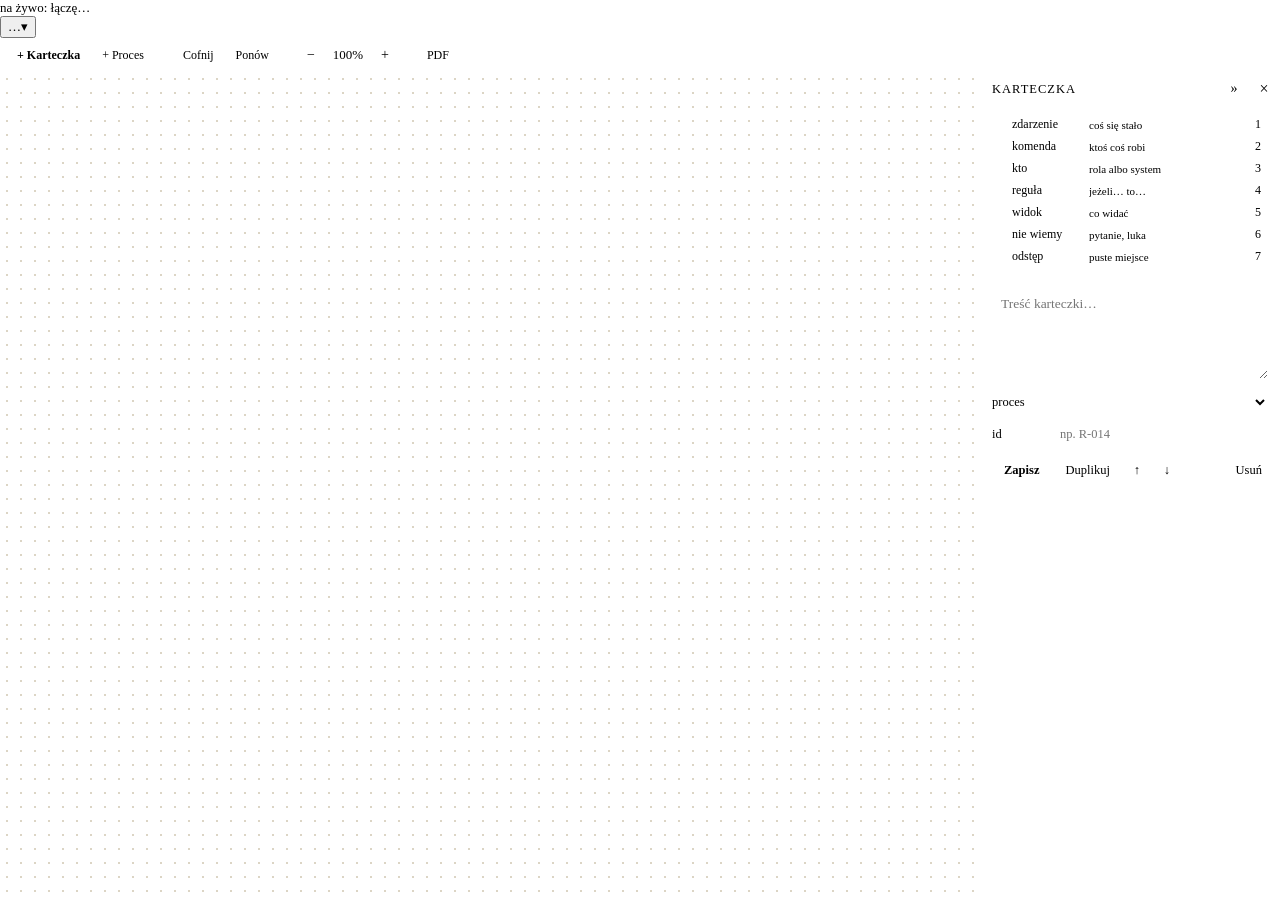
==== commit c4e34814: "feat(board): eksport tablicy do PDF jako jedna strona w nowym oknie, czerwone karteczki nie wiemy, w" ====
--- a/plugins/sdd/board/index.html
+++ b/plugins/sdd/board/index.html
@@ -249,11 +249,48 @@
   .ruler{display:none}
   .statusbar{white-space:normal}
   .statusbar .sright{margin-left:0;flex-wrap:wrap;gap:4px 14px}
+  #pdf,.pdfsep{display:none}
   .statusbar .cursor{display:none}
   .topbar .qbar{flex-wrap:wrap}
   .tbar{overflow-x:auto}
   #drawer{top:auto;left:0;width:auto;max-height:75vh;border-left:0;border-top:1px solid var(--line);border-radius:10px 10px 0 0;transform:translateY(105%)}
   #drawer.open{transform:none}
+}
+/* Eksport do PDF (0.35.0, docs/specs/board-pdf.md): jedna strona o rozmiarze tablicy (@page z exportPdf), jasne kolory */
+#printhead{display:none}
+html.printing #printhead{display:block;padding:0 0 14px}
+#printhead .ph1{font-size:18px;font-weight:600;color:#24221d}
+#printhead .ph1 span{font-weight:400;color:#6f695c;font-size:14px}
+#printhead .ph2{margin-top:2px;font:11px var(--mono);color:#6f695c}
+#printhead .ph3{display:flex;flex-wrap:wrap;gap:4px 14px;margin-top:8px;font-size:11px;color:#24221d}
+#printhead .lg{display:inline-flex;align-items:center;gap:5px}
+#printhead .sq{width:10px;height:10px;border-radius:2px;border:1px solid rgba(0,0,0,.15)}
+#printhead .sq.ev{background:var(--ev)}#printhead .sq.cmd{background:var(--cmd)}#printhead .sq.act{background:var(--act)}
+#printhead .sq.pol{background:var(--pol)}#printhead .sq.rm{background:var(--rm)}#printhead .sq.hot{background:var(--hot)}
+#printhead .sync{width:13px;height:13px;font-size:8px}
+/* Uklad eksportu: klasa printing na <html> juz przed drukiem - pomiar strony (@page) i wydruk widza ten sam uklad */
+html.printing,html.printing body{height:auto!important;overflow:visible!important;background:#fff}
+html.printing body{display:block!important;padding:24px}
+html.printing .statusbar,html.printing .topbar,html.printing .demobar,html.printing .tbar,html.printing .msg,html.printing .switched,
+html.printing #drawer,html.printing .cdock,html.printing .tip,html.printing .addnote,html.printing .ltools,html.printing .ins-h,html.printing .ins-v{display:none!important}
+html.printing .work,html.printing main{display:block!important}
+html.printing #board{overflow:visible!important;background:none!important;cursor:auto}
+html.printing .inner{zoom:1!important;width:max-content!important;min-width:0!important}
+html.printing .lane-title,html.printing .ruler,html.printing .ruler .corner{position:static!important}
+html.printing .note{cursor:auto;break-inside:avoid}
+html.printing .note.sel{outline:0}
+html.printing .note .txt{max-height:none;overflow:visible}
+html.printing .note .ans{display:block;-webkit-line-clamp:unset;overflow:visible}
+html.printing .note .meta{white-space:normal}
+html.printing{padding-right:0!important}
+@media print{
+  *{-webkit-print-color-adjust:exact;print-color-adjust:exact}
+  .statusbar,.topbar,.demobar,.tbar,.msg,.switched,#drawer,.cdock,.tip,.addnote,.ltools,.ins-h,.ins-v{display:none!important}
+  #board{overflow:visible!important}
+  .lane-title,.ruler,.ruler .corner{position:static!important}
+  .note .txt{max-height:none}
+  .note .ans{-webkit-line-clamp:unset}
+  #printhead{display:block}
 }
 </style>
 <script src="/board-ops.js"></script>
@@ -280,13 +317,15 @@
   <span class="zoom" role="group" aria-label="Powiększenie">
     <button id="zout" title="Pomniejsz" aria-label="Pomniejsz">−</button><button class="fit" id="zfit" title="Dopasuj – zmieść tablicę w szerokości okna"><output id="zval">100%</output></button><button id="zin" title="Powiększ" aria-label="Powiększ">+</button>
   </span>
+  <span class="vsep pdfsep" aria-hidden="true"></span>
+  <button class="b" id="pdf" title="Eksport całej tablicy do PDF - jedna strona">PDF</button>
 </div>
 <div class="msg" id="msg" role="status"></div>
 <div class="switched" id="switched" role="alert" hidden><div><b>Uwaga: serwer pokazuje teraz inną tablicę</b> – <span id="sw-to"></span>.<br>Wcześniej: <span id="sw-from"></span>.
   Tablicę przełączono w innej karcie albo serwer uruchomiono z innym plikiem. Niezapisana edycja i historia Cofnij z poprzedniej tablicy zostały odrzucone.</div>
   <button class="b" id="sw-ok">Rozumiem</button></div>
 <div class="work">
-<main><div class="board" id="board"><div class="inner" id="inner"></div></div><p class="tip" id="tip"></p></main>
+<main><header id="printhead" aria-hidden="true"></header><div class="board" id="board"><div class="inner" id="inner"></div></div><p class="tip" id="tip"></p></main>
 
 <aside id="drawer" aria-label="Karteczka" aria-hidden="true">
   <button class="rail" id="rail" title="Rozwiń panel karteczki" aria-label="Rozwiń panel karteczki"><b>«</b><span>KARTECZKA</span></button>
@@ -365,6 +404,7 @@
     // pasek stanu: cztery stany z pelnym opisem (0.33.0)
     $('#syncbar').innerHTML=board.notes.length?'<span class="lbl">Pliki:</span>'+['synced','changed','board','missing'].map(function(k){
       return '<span class="si"><i class="sync '+k+'">'+SYNC[k][0]+'</i>'+cnt[k]+' '+SYNC[k][1]+'</span>'}).join(''):'';
+    $('#pdf').hidden=!board.lanes.length;
     var inner=$('#inner'); inner.innerHTML=''; inner.classList.toggle('blank',!board.lanes.length);
     if(!board.lanes.length){
       inner.innerHTML=EMPTY;
@@ -855,10 +895,11 @@
   // ------------------------------------------------------------ powiekszenie
   var z=1;
   try{ z=parseFloat(localStorage.getItem('sdd-board-zoom'))||1; }catch(e){}
-  function setZoom(v){
+  function setZoom(v,noSave){
     z=Math.min(1.5,Math.max(0.5,Math.round(v*100)/100));
     document.documentElement.style.setProperty('--z',z);
     $('#zval').textContent=Math.round(z*100)+'%';
+    if(noSave) return;  // okno eksportu PDF nie zmienia zapisanego powiekszenia
     try{ localStorage.setItem('sdd-board-zoom',z); }catch(e){}
   }
   $('#zin').onclick=function(){ setZoom(z+0.1); };
@@ -870,6 +911,42 @@
     setZoom(natural>avail?Math.floor(avail/natural*100)/100:1);
   };
   setZoom(z);
+
+  // ------------------------------------------------------------ eksport do PDF (0.35.0, docs/specs/board-pdf.md)
+  function printHead(){
+    var d=new Date(), p=function(v){return (v<10?'0':'')+v}, mod=$('#modbtn .mname').textContent;
+    var types=[['ev','zdarzenie'],['cmd','komenda'],['act','kto'],['pol','reguła'],['rm','widok'],['hot','nie wiemy']];
+    var states=[['synced','✓','w plikach'],['changed','↻','zmienione'],['board','●','tylko na tablicy'],['missing','!','brak w pliku']];
+    $('#printhead').innerHTML='<div class="ph1">'+esc(mod)+(board.title?' · '+esc(board.title):'')+(board.subtitle?' <span>'+esc(board.subtitle)+'</span>':'')+'</div>'+
+      '<div class="ph2">eksport '+d.getFullYear()+'-'+p(d.getMonth()+1)+'-'+p(d.getDate())+' '+p(d.getHours())+':'+p(d.getMinutes())+' · sdd-kit</div>'+
+      '<div class="ph3">'+types.map(function(t){return '<span class="lg"><i class="sq '+t[0]+'"></i>'+t[1]+'</span>'}).join('')+
+      states.map(function(x){return '<span class="lg"><i class="sync '+x[0]+'">'+x[1]+'</i>'+x[2]+'</span>'}).join('')+'</div>';
+  }
+  // Przycisk PDF otwiera nowe okno z ta sama tablica w trybie eksportu (?pdf=1) - tam jasny motyw, 100%, uklad wydruku,
+  // strona = cala tablica i okno drukowania; okno z praca zostaje nietkniete (AC-BP3)
+  var PDF_MODE=/[?&]pdf=1(&|$)/.test(location.search), printed=false;
+  function pdfLayout(){
+    var root=document.documentElement;
+    root.setAttribute('data-theme','light'); setZoom(1,true); printHead(); root.classList.add('printing');
+    // pomiar w ukladzie eksportu (klasa printing); +2 px zapasu na zaokraglenia przegladarki
+    var inner=$('#inner'), size=BoardOps.boardPageSize(inner.scrollWidth+2, inner.scrollHeight+$('#printhead').offsetHeight+2);
+    var st=document.getElementById('pdfpage');
+    if(!st){ st=document.createElement('style'); st.id='pdfpage'; document.head.appendChild(st); }
+    st.textContent=size.css;
+  }
+  // okno eksportu: po kazdym odswiezeniu tablicy uklad i rozmiar strony od nowa; okno drukowania raz, po czcionkach
+  function pdfRendered(){
+    if(!PDF_MODE||!board.lanes.length) return;
+    pdfLayout();
+    if(printed) return;
+    printed=true; document.title=document.title+' – PDF';
+    (document.fonts&&document.fonts.ready?document.fonts.ready:Promise.resolve()).then(function(){ setTimeout(function(){ pdfLayout(); window.print(); },200); });
+  }
+  function exportPdf(){
+    if(!board.lanes.length) return;
+    window.open(location.pathname+'?pdf=1','_blank');
+  }
+  $('#pdf').onclick=exportPdf;
 
   // ------------------------------------------------------------ na zywo
   var knownFile=null, lastModuleName='';
@@ -896,7 +973,7 @@
       board=b; board.notes=board.notes||[]; board.lanes=board.lanes||[];
       if(got==='external'&&had) say('Tablicę zmieniono poza tą kartą (np. agent) – historię cofania wyczyszczono.');
       lastModuleName=(b._module&&b._module.name)||'';
-      undoButtons(); safeRender();
+      undoButtons(); safeRender(); pdfRendered();
     };
     es.onerror=function(){$('#conn').textContent='przerwane, łączę…';$('#live').classList.add('off');es.close();setTimeout(connect,1500)};
   }
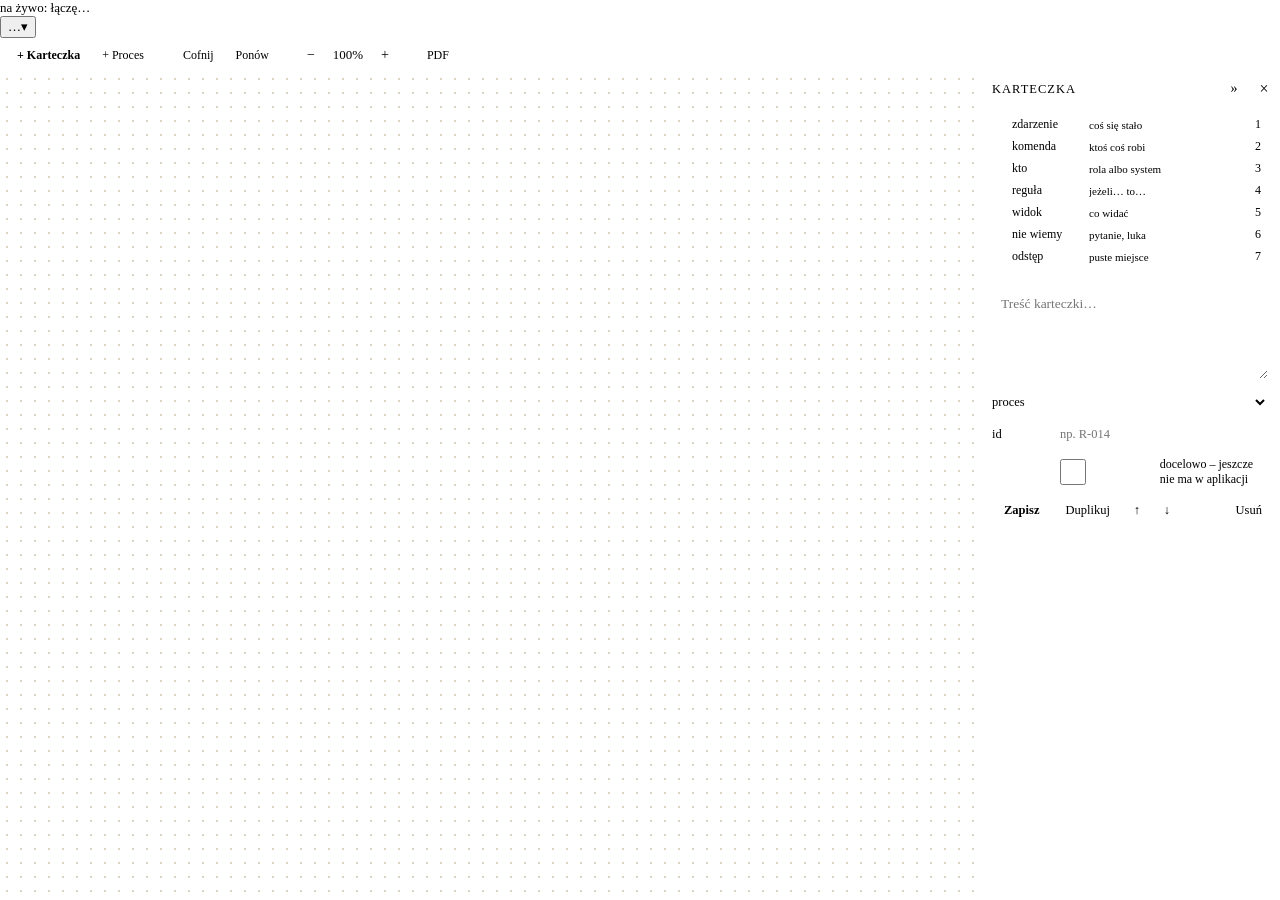
==== commit 127a588f: "feat(board): procesy docelowe i widok dzis/docelowo/oba na tablicy, wersja 0.36.0 Co-Authored-By: Cl" ====
--- a/plugins/sdd/board/index.html
+++ b/plugins/sdd/board/index.html
@@ -129,6 +129,11 @@
 .note .sync{position:absolute;top:-7px;right:-7px;width:18px;height:18px;border:2px solid var(--bg);font-size:10px}
 .note.ev{background:var(--ev)}.note.cmd{background:var(--cmd)}.note.act{background:var(--act)}
 .note.pol{background:var(--pol)}.note.rm{background:var(--rm)}.note.hot{background:var(--hot)}
+/* "nie wiemy": czerwona z bialym tekstem (0.35.2, uwaga usera) - kontrast 4,7:1 jasny / 5,1:1 ciemny */
+.note.hot{color:#fff}
+.note.hot .txt{font-weight:500;letter-spacing:.005em}
+.note.hot .meta{color:rgba(255,255,255,.85)}
+.note.hot .ans{border-top-color:rgba(255,255,255,.4)}
 .note.space{background:transparent;box-shadow:none;border:1px dashed var(--dash);color:var(--muted);min-height:40px}
 .note.space .txt{font-style:italic;opacity:.8}
 .note.draft{cursor:default}.note.draft.none{background:var(--draft)}.note.draft .txt.ph{opacity:.55}
@@ -256,6 +261,26 @@
   #drawer{top:auto;left:0;width:auto;max-height:75vh;border-left:0;border-top:1px solid var(--line);border-radius:10px 10px 0 0;transform:translateY(105%)}
   #drawer.open{transform:none}
 }
+/* Procesy docelowe (0.36.0, docs/specs/board-target.md): przerywana obwodka, etykieta DOCELOWO, widok dzis / docelowo / oba */
+.note.target{border:1.5px dashed rgba(29,27,22,.55);box-shadow:none}
+.note.hot.target{border-color:rgba(255,255,255,.75)}
+.note .tgt{align-self:flex-start;font:600 9.5px/1 var(--mono);letter-spacing:.02em;padding:2px 4px;border:1px dashed currentColor;border-radius:2px;opacity:.85}
+.lane.target{background:repeating-linear-gradient(135deg,transparent 0 10px,rgba(227,154,59,.07) 10px 20px)}
+.lane .ltag{font:600 9.5px/1 var(--mono);letter-spacing:.04em;color:var(--accent);border:1px dashed var(--accent);border-radius:2px;padding:2px 4px;margin-top:2px}
+.vseg{display:inline-flex;align-items:center;gap:6px;margin-left:2px}
+.vseg[hidden]{display:none}
+.vseg .vlbl{font:11px var(--mono);color:var(--faint)}
+.vseg .vbtns{display:inline-flex;border:1px solid var(--line);border-radius:3px;overflow:hidden}
+.vseg button{height:22px;padding:0 8px;border:0;border-left:1px solid var(--line);background:none;font:11.5px var(--sans);color:var(--muted);cursor:pointer}
+.vseg button:first-child{border-left:0}
+.vseg button[aria-pressed="true"]{background:var(--ink);color:var(--bg);font-weight:600}
+.vseg button:focus-visible{outline:2px solid var(--accent);outline-offset:-2px}
+body.v-dzis .note.target,body.v-dzis .lane.target{display:none}
+body.v-docelowo .note:not(.target){opacity:.35}
+.syncbar .sync.tg{background:none;border:1px dashed currentColor;font-size:8px}
+.tgtrow{display:flex;gap:6px;align-items:center;font-size:12px;color:var(--muted);cursor:pointer}
+.tgtrow input{width:auto;height:auto;margin:0}
+
 /* Eksport do PDF (0.35.0, docs/specs/board-pdf.md): jedna strona o rozmiarze tablicy (@page z exportPdf), jasne kolory */
 #printhead{display:none}
 html.printing #printhead{display:block;padding:0 0 14px}
@@ -319,6 +344,7 @@
   </span>
   <span class="vsep pdfsep" aria-hidden="true"></span>
   <button class="b" id="pdf" title="Eksport całej tablicy do PDF - jedna strona">PDF</button>
+  <span class="vseg" id="view" role="group" aria-label="Widok tablicy" hidden><span class="vlbl">widok</span><span class="vbtns"><button type="button" data-view="dzis" title="Tylko to, co aplikacja robi dziś">dziś</button><button type="button" data-view="docelowo" title="Zakres do zbudowania - reszta przygaszona">docelowo</button><button type="button" data-view="oba" title="Dziś i docelowo razem">oba</button></span></span>
 </div>
 <div class="msg" id="msg" role="status"></div>
 <div class="switched" id="switched" role="alert" hidden><div><b>Uwaga: serwer pokazuje teraz inną tablicę</b> – <span id="sw-to"></span>.<br>Wcześniej: <span id="sw-from"></span>.
@@ -353,6 +379,7 @@
       <label for="f-lane">proces</label><select id="f-lane"></select>
       <label for="f-ref">id</label><input id="f-ref" autocomplete="off" placeholder="np. R-014" title="R – wymaganie · Q – pytanie · A – założenie · D – decyzja · BR – reguła biznesowa">
     </div>
+    <label class="tgtrow" title="Karteczka z wymagań, których aplikacja jeszcze nie ma - widok „docelowo”"><input type="checkbox" id="f-target"> docelowo – jeszcze nie ma w aplikacji</label>
     <div class="ansbox" id="ansbox" hidden>
       <label for="f-ans">odpowiedź biznesu</label><textarea id="f-ans" rows="3" placeholder="Co odpowiedział biznes – słowami biznesu"></textarea>
       <input id="f-by" list="rolelist" autocomplete="off" placeholder="kto odpowiedział (rola)" aria-label="Kto odpowiedział">
@@ -402,8 +429,12 @@
     var cnt={synced:0,changed:0,missing:0,board:0};
     board.notes.forEach(function(n){ var k=syncOf(n); if(k in cnt) cnt[k]++; }); // odstepy poza licznikiem
     // pasek stanu: cztery stany z pelnym opisem (0.33.0)
+    // procesy docelowe (0.36.0): licznik, przelacznik widoku tylko gdy sa docelowe
+    var nt=ops.countTarget(board);
     $('#syncbar').innerHTML=board.notes.length?'<span class="lbl">Pliki:</span>'+['synced','changed','board','missing'].map(function(k){
-      return '<span class="si"><i class="sync '+k+'">'+SYNC[k][0]+'</i>'+cnt[k]+' '+SYNC[k][1]+'</span>'}).join(''):'';
+      return '<span class="si"><i class="sync '+k+'">'+SYNC[k][0]+'</i>'+cnt[k]+' '+SYNC[k][1]+'</span>'}).join('')+
+      (nt?'<span class="si" title="Karteczki z wymagań, których aplikacja jeszcze nie ma"><i class="sync tg">◇</i>'+nt+' docelowo</span>':''):'';
+    $('#view').hidden=!nt; viewClasses(nt);
     $('#pdf').hidden=!board.lanes.length;
     var inner=$('#inner'); inner.innerHTML=''; inner.classList.toggle('blank',!board.lanes.length);
     if(!board.lanes.length){
@@ -459,7 +490,9 @@
     tools.appendChild(tbtn('↑','Przesuń proces wyżej',li===0,function(){ ops.moveLane(board,lane,-1); commit(); }));
     tools.appendChild(tbtn('↓','Przesuń proces niżej',li===board.lanes.length-1,function(){ ops.moveLane(board,lane,1); commit(); }));
     tools.appendChild(tbtn('✕','Usuń proces',false,function(){ removeLane(lane); },'x'));
-    t.appendChild(name);t.appendChild(meta);t.appendChild(tools);L.appendChild(t);
+    t.appendChild(name);t.appendChild(meta);
+    if(ops.targetLane(board,lane)){ L.classList.add('target'); var lt=document.createElement('span'); lt.className='ltag'; lt.textContent='DOCELOWO'; lt.title='Proces z wymagań - aplikacja go jeszcze nie ma'; t.appendChild(lt); }
+    t.appendChild(tools);L.appendChild(t);
 
     var cols=document.createElement('div');cols.className='cols';
     var notes=board.notes.filter(function(x){return x.lane===lane});
@@ -544,6 +577,7 @@
     if(sel===n.id) el.classList.add('sel');
     el.draggable=!board._demo&&!draft; el.dataset.id=n.id; // przy szkicu uklad kolumn jest tymczasowy - bez przeciagania
     var tx=document.createElement('span');tx.className='txt';tx.textContent=n.text||'';el.appendChild(tx);
+    if(ops.isTarget(n)){ el.classList.add('target'); var tg=document.createElement('span'); tg.className='tgt'; tg.textContent='DOCELOWO'; el.insertBefore(tg,tx); }
     var qc=ops.closedQuestion(n,board._questions); // pytanie zamkniete w pliku - szare z dopiskiem (0.17.0)
     if(qc){ el.classList.add('closedq'); var qb=document.createElement('span'); qb.className='qclosed'; qb.textContent=qc; el.insertBefore(qb,tx); }
     var as=ops.answerState(n,board._questions); // odpowiedz z warsztatu (0.17.0)
@@ -563,7 +597,7 @@
     if(line){ var m=document.createElement('span');m.className='meta';m.textContent=line;el.appendChild(m); }
     var st=syncOf(n);
     var sb=document.createElement('span'); sb.className='sync '+st; sb.textContent=SYNC[st][0]; sb.setAttribute('aria-hidden','true'); el.appendChild(sb);
-    el.title=[n.text||'','Pliki: '+SYNC[st][1],n.source?'Źródło: '+n.source:'',who?'Autor: '+who:'',when?'Zmieniono: '+when:''].filter(Boolean).join('\n');
+    el.title=[n.text||'',ops.isTarget(n)?'DOCELOWO - jeszcze nie ma w aplikacji':'','Pliki: '+SYNC[st][1],n.source?'Źródło: '+n.source:'',who?'Autor: '+who:'',when?'Zmieniono: '+when:''].filter(Boolean).join('\n');
     el.addEventListener('dragstart',function(e){e.dataTransfer.setData('text/plain',n.id); e.dataTransfer.effectAllowed='copyMove';});
     el.addEventListener('click',function(){ openNote(n.id); });
     return el;
@@ -740,6 +774,7 @@
     filledFor=n?n.id:null; $('#ok').textContent=''; $('#ok').classList.remove('good');
     $('#cancel').hidden=!!n;
     $('#f-ans').value=n&&n.answer||''; $('#f-by').value=n&&n.answeredBy||'';
+    $('#f-target').checked=!!(n&&n.target===true);
     if(!n){ $('#ph').textContent='nowa'; $('#f-text').value=''; setType(null); $('#f-ref').value=''; $('#src').innerHTML=''; $('#del').hidden=true; $('#dup').hidden=true; ansBox(); return; }
     $('#del').hidden=false; $('#dup').hidden=false;
     $('#ph').textContent=phOf(n);
@@ -777,6 +812,7 @@
       sel=n.id; draft=null;
     } else if(n.lane!==lane){ ops.placeNote(board,n.id,lane,ops.nextCol(board,lane)); } // stara kolumna znika, jesli pusta
     n.text=text;n.type=getType();n.lane=lane;n.ref=$('#f-ref').value.trim()||undefined;
+    if($('#f-target').checked) n.target=true; else delete n.target;
     if(n.type==='hot'){
       if((n.answer||'')!==ans) n.answeredAt=ans?new Date().toISOString():undefined;
       n.answer=ans||undefined; n.answeredBy=ans?by:undefined;
@@ -912,13 +948,29 @@
   };
   setZoom(z);
 
+  // ------------------------------------------------------------ widok dzis / docelowo / oba (0.36.0, docs/specs/board-target.md)
+  var VNAME={dzis:'dziś',docelowo:'docelowo',oba:'oba'}, view='oba';
+  try{ view=ops.viewOf(localStorage.getItem('sdd-board-view')); }catch(e){}
+  function viewClasses(nt){
+    document.body.classList.toggle('v-dzis',!!nt&&view==='dzis');
+    document.body.classList.toggle('v-docelowo',!!nt&&view==='docelowo');
+    [].forEach.call(document.querySelectorAll('#view button'),function(b){ b.setAttribute('aria-pressed',b.getAttribute('data-view')===view); });
+  }
+  $('#view').onclick=function(e){
+    var b=e.target.closest('button[data-view]'); if(!b) return;
+    view=ops.viewOf(b.getAttribute('data-view'));
+    try{ localStorage.setItem('sdd-board-view',view); }catch(err){}
+    viewClasses(ops.countTarget(board));
+  };
+
   // ------------------------------------------------------------ eksport do PDF (0.35.0, docs/specs/board-pdf.md)
   function printHead(){
     var d=new Date(), p=function(v){return (v<10?'0':'')+v}, mod=$('#modbtn .mname').textContent;
     var types=[['ev','zdarzenie'],['cmd','komenda'],['act','kto'],['pol','reguła'],['rm','widok'],['hot','nie wiemy']];
     var states=[['synced','✓','w plikach'],['changed','↻','zmienione'],['board','●','tylko na tablicy'],['missing','!','brak w pliku']];
     $('#printhead').innerHTML='<div class="ph1">'+esc(mod)+(board.title?' · '+esc(board.title):'')+(board.subtitle?' <span>'+esc(board.subtitle)+'</span>':'')+'</div>'+
-      '<div class="ph2">eksport '+d.getFullYear()+'-'+p(d.getMonth()+1)+'-'+p(d.getDate())+' '+p(d.getHours())+':'+p(d.getMinutes())+' · sdd-kit</div>'+
+      '<div class="ph2">eksport '+d.getFullYear()+'-'+p(d.getMonth()+1)+'-'+p(d.getDate())+' '+p(d.getHours())+':'+p(d.getMinutes())+
+        (ops.countTarget(board)?' · widok: '+VNAME[view]:'')+' · sdd-kit</div>'+
       '<div class="ph3">'+types.map(function(t){return '<span class="lg"><i class="sq '+t[0]+'"></i>'+t[1]+'</span>'}).join('')+
       states.map(function(x){return '<span class="lg"><i class="sync '+x[0]+'">'+x[1]+'</i>'+x[2]+'</span>'}).join('')+'</div>';
   }
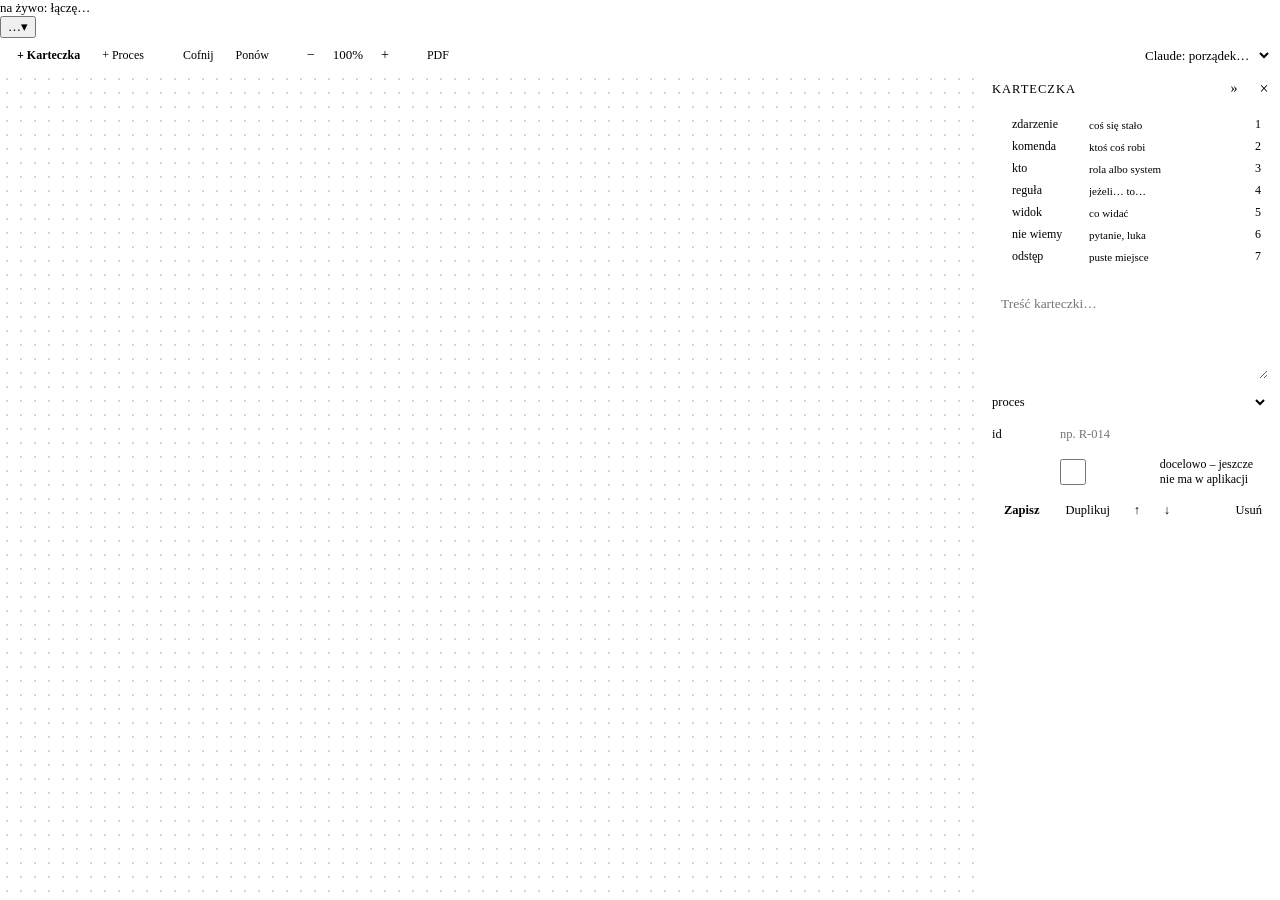
==== commit 176b94d0: "feat(board): polecenia dla Claude na pasku Tablicy, /sdd:board tidy; usuniete dyktowanie - Lista "Cl" ====
--- a/plugins/sdd/board/index.html
+++ b/plugins/sdd/board/index.html
@@ -61,6 +61,10 @@
 /* 3. pasek narzedzi (34 px) */
 .tbar{height:34px;flex:none;display:flex;align-items:center;gap:4px;padding:0 8px;background:var(--panel);border-bottom:1px solid var(--line);white-space:nowrap;overflow-x:auto;scrollbar-width:none}
 .tbar::-webkit-scrollbar{display:none}
+/* polecenia dla Claude (0.43.0, docs/specs/board-commands.md): po prawej stronie paska */
+#claudecmd{margin-left:auto;flex:none;height:24px;max-width:220px;padding:0 6px;border:1px solid var(--input-line);border-radius:3px;background:var(--input);color:var(--ink);font:600 12px var(--sans);cursor:pointer}
+#claudecmd:focus-visible{outline:2px solid var(--accent);outline-offset:1px}
+body.demo #claudecmd{display:none}
 .tbar .vsep{width:1px;height:16px;background:var(--line);margin:0 6px;flex:none}
 .undo{display:inline-flex;gap:4px}
 .zoom{display:inline-flex;align-items:center;gap:2px}
@@ -345,6 +349,7 @@
   <span class="vsep pdfsep" aria-hidden="true"></span>
   <button class="b" id="pdf" title="Eksport całej tablicy do PDF - jedna strona">PDF</button>
   <span class="vseg" id="view" role="group" aria-label="Widok tablicy" hidden><span class="vlbl">widok</span><span class="vbtns"><button type="button" data-view="dzis" title="Tylko to, co aplikacja robi dziś">dziś</button><button type="button" data-view="docelowo" title="Zakres do zbudowania - reszta przygaszona">docelowo</button><button type="button" data-view="oba" title="Dziś i docelowo razem">oba</button></span></span>
+  <select id="claudecmd" title="Polecenie dla Claude – wstawię je w okno Claude, wyślesz Enterem" aria-label="Polecenie dla Claude"><option value="">Claude: porządek…</option></select>
 </div>
 <div class="msg" id="msg" role="status"></div>
 <div class="switched" id="switched" role="alert" hidden><div><b>Uwaga: serwer pokazuje teraz inną tablicę</b> – <span id="sw-to"></span>.<br>Wcześniej: <span id="sw-from"></span>.
@@ -977,6 +982,23 @@
   // Przycisk PDF otwiera nowe okno z ta sama tablica w trybie eksportu (?pdf=1) - tam jasny motyw, 100%, uklad wydruku,
   // strona = cala tablica i okno drukowania; okno z praca zostaje nietkniete (AC-BP3)
   var PDF_MODE=/[?&]pdf=1(&|$)/.test(location.search), printed=false;
+  // Polecenia dla Claude (AC-BC2): lista po prawej stronie paska; wybor -> polecenie w oknie Claude (Enter wysyla).
+  // Odtworzenie tablicy z plikow - najpierw wersja, zeby dalo sie wrocic.
+  (function(){
+    var sel=$('#claudecmd'); if(!sel) return; if(PDF_MODE){ sel.remove(); return; }
+    SddUI.boardCmds().forEach(function(c){ var o=document.createElement('option'); o.value=c.id; o.textContent=c.label; o.title=c.title; sel.appendChild(o); });
+    sel.onchange=function(){
+      var c=SddUI.boardCmds().filter(function(x){ return x.id===sel.value; })[0]; sel.value=''; sel.blur(); if(!c) return;
+      var go=function(){ if(!SddUI.claudeAsk(c.cmd)) say('Okno Claude jest niedostępne – wpisz w Claude Code: '+c.cmd); };
+      if(c.id!=='rebuild'){ go(); return; }
+      var d=new Date(), hm=('0'+d.getHours()).slice(-2)+':'+('0'+d.getMinutes()).slice(-2);
+      fetch(BASE+'/api/copy/version',{method:'POST',headers:{'X-SDD':'1','Content-Type':'application/json'},body:JSON.stringify({name:'przed odtworzeniem tablicy '+hm})})
+        .then(function(r){ return r.json().catch(function(){return {};}).then(function(j){
+          say(r.ok?'Zapisano wersję „przed odtworzeniem tablicy '+hm+'” – wrócisz do niej w Konfiguracji.':'Nie zapisano wersji przed odtworzeniem: '+(j.error||r.status)+'.'); }); })
+        .catch(function(){ say('Nie zapisano wersji przed odtworzeniem tablicy.'); })
+        .then(go);
+    };
+  })();
   function pdfLayout(){
     var root=document.documentElement;
     root.setAttribute('data-theme','light'); setZoom(1,true); printHead(); root.classList.add('printing');
@@ -1010,10 +1032,11 @@
   }
   $('#sw-ok').onclick=function(){ $('#switched').hidden=true; };
   function connect(){
-    var es=new EventSource(BASE+'/events');
-    es.onopen=function(){$('#conn').textContent='połączono';$('#live').classList.remove('off')};
-    es.onmessage=function(e){
+    SddUI.liveSource(BASE+'/events',{retry:1500,
+    open:function(){$('#conn').textContent='połączono';$('#live').classList.remove('off')},
+    message:function(e){
       var b=JSON.parse(e.data), sw=ops.boardSwitched(knownFile,b);
+      SddUI.showCopy(b._copy);
       if(b._file) knownFile=b._file;
       if(sw){ // inna tablica niz na poczatku (AC-B37/B38)
         if(!expectSwitch) showSwitched(sw,b);
@@ -1026,8 +1049,8 @@
       if(got==='external'&&had) say('Tablicę zmieniono poza tą kartą (np. agent) – historię cofania wyczyszczono.');
       lastModuleName=(b._module&&b._module.name)||'';
       undoButtons(); safeRender(); pdfRendered();
-    };
-    es.onerror=function(){$('#conn').textContent='przerwane, łączę…';$('#live').classList.add('off');es.close();setTimeout(connect,1500)};
+    },
+    error:function(){$('#conn').textContent='przerwane, łączę…';$('#live').classList.add('off')}});
   }
   connect();
 })();
